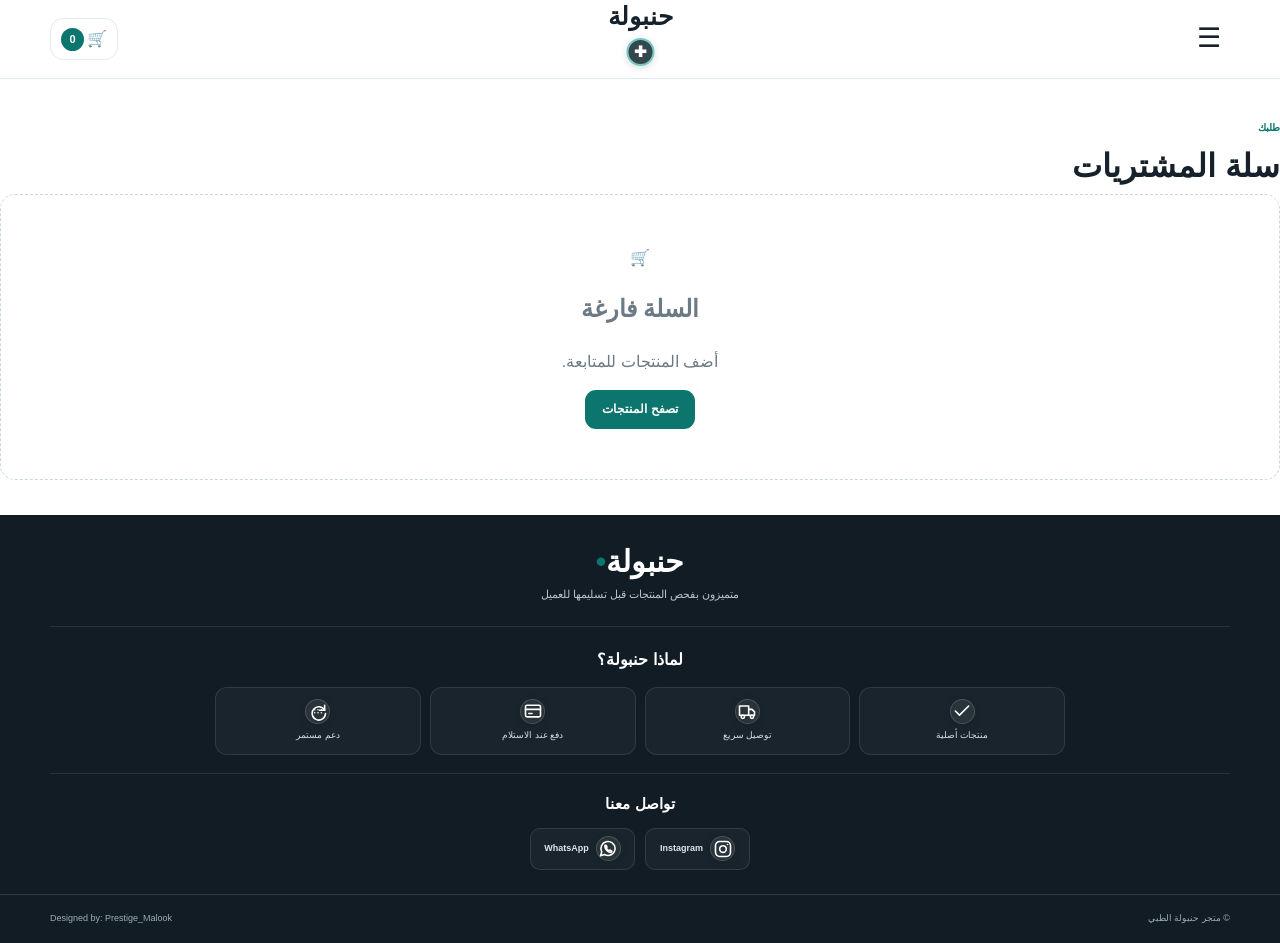
==== cart.html @ da12f836 "Add files via upload" ====
<!doctype html><html lang="ar" dir="rtl"><head><meta charset="utf-8"><meta name="viewport" content="width=device-width,initial-scale=1"><title>السلة | حنبولة</title><link rel="stylesheet" href="css/style.css"></head><body>
<header class="site-header">
  <div class="container header-row">
    <button class="menu-btn" id="mobileMenuBtn" aria-label="فتح القائمة" aria-expanded="false" type="button">☰</button>
    <a class="brand" href="index.html" aria-label="حنبولة">
      <strong>حنبولة</strong>
      <span class="header-logo" aria-hidden="true"><img src="images/logo.png" alt="" onerror="this.style.display='none'"><b>✚</b></span>
    </a>
    <a class="cart" href="cart.html" aria-label="السلة">🛒 <b id="cartCount">0</b></a>
  </div>
  <nav id="mainNav" aria-hidden="true">
    <div class="container nav-inner">
      <a href="index.html">الرئيسية</a>
      <a href="products.html">كل المنتجات</a>
      <a href="categories.html">كل الأقسام</a>
    </div>
  </nav>
</header>
<main class="container page"><div class="page-head"><span>طلبك</span><h1>سلة المشتريات</h1></div><div id="cartLayout"></div></main><footer class="site-footer">
  <div class="container footer-main">
    <div class="footer-brand">
      <strong>حنبولة<span>•</span></strong>
      <p>متميزون بفحص المنتجات قبل تسليمها للعميل</p>
    </div>

    <div class="footer-benefits">
      <h3>لماذا حنبولة؟</h3>
      <div class="footer-benefit-grid">
        <div class="footer-benefit"><span class="benefit-icon"><svg viewBox="0 0 24 24" aria-hidden="true"><path d="M20 6 9 17l-5-5"/></svg></span><span>منتجات أصلية</span></div>
        <div class="footer-benefit"><span class="benefit-icon"><svg viewBox="0 0 24 24" aria-hidden="true"><path d="M3 6h11v11H3zM14 10h4l3 3v4h-7z"/><circle cx="7" cy="19" r="2"/><circle cx="18" cy="19" r="2"/></svg></span><span>توصيل سريع</span></div>
        <div class="footer-benefit"><span class="benefit-icon"><svg viewBox="0 0 24 24" aria-hidden="true"><rect x="3" y="5" width="18" height="14" rx="2"/><path d="M3 10h18M7 15h4"/></svg></span><span>دفع عند الاستلام</span></div>
        <div class="footer-benefit"><span class="benefit-icon"><svg viewBox="0 0 24 24" aria-hidden="true"><path d="M20 11a8 8 0 1 0 1 4"/><path d="M20 5v6h-6"/><path d="M8 10.5h.01M12 10.5h.01M16 10.5h.01M8 14h.01M12 14h.01M16 14h.01"/></svg></span><span>دعم مستمر</span></div>
      </div>
    </div>
    <div class="footer-social">
      <h3>تواصل معنا</h3>
      <div class="social-links">
        <a href="#" aria-label="Instagram"><span><svg viewBox="0 0 24 24" aria-hidden="true"><rect x="3" y="3" width="18" height="18" rx="5"/><circle cx="12" cy="12" r="4"/><circle cx="17.4" cy="6.6" r="1" fill="currentColor" stroke="none"/></svg></span><b>Instagram</b></a>
        <a href="#" aria-label="WhatsApp"><span><svg viewBox="0 0 24 24" aria-hidden="true"><path d="M20.5 11.2a8.5 8.5 0 0 1-12.7 7.4L3 20l1.5-4.5A8.5 8.5 0 1 1 20.5 11.2Z"/><path d="M8.2 8.2c.2-.5.5-.6.8-.6h.5c.2 0 .4.1.5.4l.7 1.7c.1.3.1.5-.1.7l-.6.7c.7 1.3 1.7 2.3 3 3l.7-.6c.2-.2.4-.2.7-.1l1.7.7c.3.1.4.3.4.5v.5c0 .3-.1.6-.6.8-.5.2-1.1.2-1.7 0-2.4-.8-4.9-3.3-5.7-5.7-.2-.6-.2-1.2 0-1.7Z"/></svg></span><b>WhatsApp</b></a>
      </div>
    </div>
  </div>

  <div class="footer-bottom">
    <div class="container footer-bottom-inner">
      <span>Designed by: Prestige_Malook</span>
      <span>© متجر حنبولة الطبي</span>
    </div>
  </div>
</footer><script src="data/store-data.js"></script><script src="js/app.js"></script><script src="js/cart.js"></script></body></html>
---- css/style.css ----
:root{--green:#0b756e;--dark:#17212b;--muted:#6b7a84;--line:#e3ebea;--soft:#f2f9f8}
*{box-sizing:border-box}body{margin:0;font-family:Arial,Tahoma,sans-serif;color:var(--dark);line-height:1.6}a{text-decoration:none;color:inherit}button,input,select,textarea{font:inherit}button{cursor:pointer}.container{width:min(1180px,calc(100% - 30px));margin:auto}
.site-header{background:#fff;position:sticky;top:0;z-index:50;box-shadow:0 1px 0 var(--line)}.header-row{height:68px;display:flex;align-items:center;justify-content:space-between}.menu-btn{border:0;background:none;font-size:27px}.brand{position:relative;font-size:25px;font-weight:900;padding-bottom:12px}.brand i{font-style:normal;color:var(--green)}.brand small{position:absolute;right:0;bottom:0;font-size:7px;color:#78868e;white-space:nowrap}.cart{border:1px solid var(--line);border-radius:13px;padding:7px 10px;display:flex;gap:3px;align-items:center}.cart b{background:var(--green);color:white;border-radius:50%;min-width:23px;height:23px;line-height:23px;text-align:center;font-size:11px}
.search-wrap{padding-bottom:9px}.search{height:45px;border:1px solid var(--line);border-radius:13px;display:flex;overflow:hidden;background:#fafcfc}.search input{flex:1;min-width:0;border:0;outline:0;background:none;padding:0 13px}.search button{width:48px;border:0;background:none;color:var(--green);font-size:25px}nav{display:none;border-top:1px solid #f1f3f3}nav.open{display:block}.nav-inner{display:flex;gap:25px;overflow:auto;white-space:nowrap}.nav a{font-size:12px;padding:9px 0;color:#69777f;border-bottom:2px solid transparent}.nav a.active{color:var(--green);border-color:var(--green)}
.hero{background:linear-gradient(120deg,#edf8f7,#f9fbfb);overflow:hidden}.hero-inner{min-height:315px;display:flex;align-items:center;justify-content:space-between}.hero-copy{max-width:63%;padding:25px 0}.hero-copy>span{font-size:10px;color:var(--green);font-weight:800}.hero h1{font-size:clamp(35px,9vw,65px);line-height:1.08;margin:6px 0 12px;letter-spacing:-1.5px}.hero h1 em{font-style:normal;color:var(--green)}.hero p{font-size:12px;color:var(--muted);margin:0 0 14px}.btn{display:inline-flex;align-items:center;justify-content:center;gap:10px;background:var(--green);color:#fff;border:0;border-radius:11px;padding:10px 17px;font-weight:800;font-size:12px}.btn.secondary{background:#fff;color:var(--green);border:1px solid #cfe0de}.hero-visual{position:relative;display:grid;place-items:center;min-width:35%}.hero-circle{width:min(150px,30vw);aspect-ratio:1;border-radius:50%;background:#fff;display:grid;place-items:center;font-size:62px;box-shadow:0 15px 40px #0b756e14}.hero-visual label{position:absolute;bottom:3%;left:-4px;background:#fff;padding:5px 8px;border-radius:8px;font-size:7px;font-weight:800;box-shadow:0 6px 18px #0001}.dots{display:flex;justify-content:center;gap:6px;padding-bottom:10px}.dots i{width:7px;height:7px;border-radius:50%;background:#c9d2d2}.dots .on{background:var(--green)}
.section{padding:32px 0}.featured{background:#f7faf9}.section-head{display:flex;align-items:end;justify-content:space-between;margin-bottom:15px}.section-head h2{font-size:21px;margin:0}.section-head h2 span{color:var(--green)}.section-head a{font-size:10px;color:var(--green);font-weight:800}
.category-grid{display:grid;grid-template-columns:repeat(2,minmax(0,1fr));gap:9px}.category-card{min-height:118px;border:1px solid #d9ece9;border-radius:15px;background:#f0faf8;padding:12px;display:flex;flex-direction:column;justify-content:center;position:relative;overflow:hidden}.category-card:nth-child(2n){background:#f1f7fc;border-color:#dceaf4}.cat-icon{font-size:29px}.category-card h3{font-size:13px;margin:3px 0}.category-card span{font-size:8px;color:var(--green);font-weight:800}
.product-grid{display:grid;grid-template-columns:repeat(2,minmax(0,1fr));gap:9px}.product-card{background:#fff;border:1px solid var(--line);border-radius:14px;overflow:hidden}.product-image{height:155px;background:#f1f6f6;display:block;position:relative}.product-image img{width:100%;height:100%;object-fit:cover}.product-image span{position:absolute;top:7px;right:7px;background:#fff;padding:3px 6px;border-radius:6px;font-size:7px;color:var(--green)}.placeholder{display:grid!important;place-items:center}.placeholder:after{content:"🩺";font-size:50px}.product-info{padding:9px}.product-info small{font-size:8px;color:#8b979d}.product-info h3{font-size:12px;line-height:1.35;margin:2px 0 8px}.product-bottom{display:flex;flex-direction:column;gap:6px}.product-bottom strong{font-size:12px;color:var(--green)}.product-bottom button{width:100%;border:1px solid #cfe3e0;background:#eff8f7;color:var(--green);border-radius:8px;padding:6px;font-size:9px;font-weight:800}
.steps{padding:28px 0}.steps-grid{display:grid;grid-template-columns:1fr;gap:14px}.steps-grid>div{border-top:2px solid var(--green);padding-top:8px}.steps-grid b{font-size:9px;color:var(--green)}.steps-grid h3{font-size:13px;margin:2px 0}.steps-grid p{font-size:10px;color:var(--muted);margin:0}footer{background:#121b24;color:#cad5da}.footer-grid{display:grid;grid-template-columns:1fr;gap:15px;padding:25px 0}.footer-grid strong{font-size:23px;color:#fff}.footer-grid strong span{color:var(--green)}.footer-grid h4{color:#fff;margin:0}.footer-grid a,.footer-grid p{font-size:10px;margin:3px 0}.copyright{text-align:center;border-top:1px solid #ffffff12;padding:10px;font-size:9px}
.page{padding:35px 0;min-height:65vh}.page-head span,.eyebrow{font-size:10px;color:var(--green);font-weight:900}.page-head h1{font-size:32px;margin:2px 0}.page-head p{color:var(--muted);font-size:12px}.filters{display:flex;gap:8px;margin-bottom:18px}.filters input,.filters select{border:1px solid var(--line);border-radius:9px;padding:9px;outline:0}.filters input{flex:1}.filters select{min-width:210px}.empty{text-align:center;border:1px dashed #cbd8d7;border-radius:15px;padding:50px 15px;color:var(--muted)}.hidden{display:none}
.product-detail{display:grid;grid-template-columns:1fr 1fr;gap:35px}.detail-image{height:500px;border-radius:18px;background:#f2f7f7;overflow:hidden}.detail-image img{width:100%;height:100%;object-fit:cover}.detail-content h1{font-size:38px;line-height:1.15}.detail-price{font-size:25px;color:var(--green);font-weight:900}.detail-content>p{color:var(--muted)}.qty-row{display:flex;align-items:center;margin:18px 0}.qty-row button{width:40px;height:40px;border:1px solid var(--line);background:#f8fafb}.qty-row input{width:55px;height:40px;border:1px solid var(--line);text-align:center}.full{width:100%;margin-bottom:8px}
.cart-layout{display:grid;grid-template-columns:1.4fr .7fr;gap:20px}.cart-items{border:1px solid var(--line);border-radius:15px;overflow:hidden}.cart-row{display:grid;grid-template-columns:65px 1fr auto auto auto;gap:10px;align-items:center;padding:12px;border-bottom:1px solid var(--line)}.cart-row img{width:65px;height:65px;object-fit:cover;border-radius:9px;background:#f2f7f7}.cart-row h3{font-size:12px;margin:0}.cart-row small{font-size:10px;color:var(--muted)}.compact{margin:0}.compact button{width:28px;height:28px}.remove{border:0;background:none;color:#b42323;font-size:10px}.order-box{border:1px solid var(--line);border-radius:15px;padding:16px;position:sticky;top:115px}.summary{display:flex;justify-content:space-between}.order-box label{display:block;font-size:9px;font-weight:800;margin:8px 0}.order-box input,.order-box textarea{width:100%;display:block;margin-top:4px;border:1px solid var(--line);border-radius:8px;padding:8px;outline:0}.order-box textarea{min-height:65px}.wa{width:100%;border:0;background:#168a48;color:#fff;border-radius:9px;padding:10px;font-weight:900;font-size:11px}.toast{position:fixed;bottom:18px;right:18px;background:#17212b;color:#fff;padding:9px 13px;border-radius:9px;opacity:0;transition:.2s;z-index:100}.toast.show{opacity:1}
@media(min-width:901px){.header-row{height:78px}.search-wrap{position:absolute;left:50%;top:17px;transform:translateX(-50%);width:45vw;max-width:560px;padding:0}.nav{display:block}.hero-inner{min-height:430px}.hero-copy{max-width:55%}.category-grid{grid-template-columns:repeat(3,1fr)}.product-grid{grid-template-columns:repeat(4,1fr)}.product-bottom{flex-direction:row;align-items:center;justify-content:space-between}.product-bottom button{width:auto}.steps-grid{grid-template-columns:repeat(3,1fr)}.footer-grid{grid-template-columns:2fr 1fr 1fr}}
@media(max-width:600px){.hero-inner{min-height:300px}.hero-copy{max-width:64%}.hero h1{font-size:37px}.hero p{font-size:11px;line-height:1.75}.hero-circle{width:120px;font-size:52px}.section{padding:30px 0}.category-grid{grid-template-columns:repeat(2,minmax(0,1fr))}.product-grid{grid-template-columns:repeat(2,minmax(0,1fr))}.product-image{height:150px}.product-detail{grid-template-columns:1fr;gap:18px}.detail-image{height:315px}.detail-content h1{font-size:29px}.cart-layout{grid-template-columns:1fr}.order-box{position:static}.cart-row{grid-template-columns:56px 1fr auto;gap:7px}.cart-row img{width:56px;height:56px}.cart-row>strong{grid-column:2}.filters{flex-direction:column}.filters select{min-width:0}.footer-grid{grid-template-columns:1fr}}
@media(max-width:360px){.hero h1{font-size:33px}.hero-circle{width:105px}.product-image{height:140px}}

/* ===== v4 requested refinements ===== */
.header-row{direction:rtl}
.menu-btn{order:1;width:42px;height:42px;color:#17212b;display:grid;place-items:center}
.brand{order:2;position:absolute;left:50%;transform:translateX(-50%);top:7px;width:max-content;max-width:58%;text-align:center;padding:0}
.cart{order:3}
.brand strong{display:block;font-size:22px;line-height:1.05}
.brand i{display:inline;color:var(--green)}
.brand small{display:block;position:static;font-size:7px;line-height:1.2;margin-top:3px;color:#718087}
.brand-logo{display:flex;align-items:center;justify-content:center;gap:4px;font-size:9px;line-height:1;color:var(--green);margin-top:5px;font-weight:900}
.brand-logo b{width:17px;height:17px;display:grid;place-items:center;border-radius:50%;background:var(--green);color:#fff;font-size:10px}
.search-wrap{display:none!important}

.hero-inner{min-height:300px}
.hero-copy{max-width:57%}
.hero-copy .btn{display:none!important} /* إزالة زر/كلمة تصفح المنتجات من وسط البانر */
.hero-visual{min-width:39%;height:225px}
.hero-slider{width:min(235px,32vw);height:225px;border-radius:18px;overflow:hidden;background:#fff;box-shadow:0 14px 38px rgba(17,55,55,.08);position:relative}
.hero-slider .slide{position:absolute;inset:0;opacity:0;transition:opacity .7s ease}
.hero-slider .slide.active{opacity:1}
.hero-slider img{width:100%;height:100%;object-fit:cover;display:block}
.slider-arrows{position:absolute;inset:0;display:flex;align-items:center;justify-content:space-between;padding:0 5px;pointer-events:none}
.slider-arrows button{pointer-events:auto;width:28px;height:28px;border:0;border-radius:50%;background:#ffffffd9;color:var(--green);font-size:22px;line-height:20px}
.hero-dots{display:none}

.category-card .cat-icon{font-size:29px}

.usd-price{display:block;color:var(--green);font-weight:900}
.yer-price{display:block;font-size:8px;color:#7c898f;font-weight:600;margin-top:1px}
.rate-note{font-size:9px;color:#7b898e;background:#f4f8f8;border-radius:7px;padding:6px 8px;margin:8px 0 12px;text-align:center}
.summary strong{font-size:15px;text-align:right}

@media(max-width:600px){
  .header-row{height:72px}
  .brand{top:6px;max-width:55%}
  .brand strong{font-size:20px}
  .brand small{font-size:6px}
  .brand-logo{font-size:8px;margin-top:4px}
  .brand-logo b{width:15px;height:15px;font-size:9px}
  .hero-inner{min-height:265px}
  .hero-copy{max-width:60%;padding:18px 0}
  .hero-copy .btn{display:none!important}
  .hero h1{font-size:34px;margin-bottom:8px}
  .hero p{font-size:10px;line-height:1.65}
  .hero-visual{min-width:40%;height:190px}
  .hero-slider{width:125px;height:190px;border-radius:14px}
  .slider-arrows button{width:24px;height:24px;font-size:18px}
  .category-grid{grid-template-columns:repeat(2,minmax(0,1fr))}
  .product-grid{grid-template-columns:repeat(2,minmax(0,1fr))}
}
@media(min-width:601px) and (max-width:900px){
  .hero-inner{min-height:300px}
  .hero-slider{width:200px;height:215px}
}

/* ===== v5: compact mobile header + horizontal advertising banner + horizontal order steps ===== */
nav.open{display:block!important}
.menu-btn{position:relative;border:0;background:transparent;padding:7px;display:flex;flex-direction:column;justify-content:center;gap:5px;z-index:3}
.menu-btn span{display:block;width:29px;height:3px;border-radius:3px;background:var(--dark);transition:.2s}
.menu-btn[aria-expanded="true"] span:nth-child(1){transform:translateY(8px) rotate(45deg)}
.menu-btn[aria-expanded="true"] span:nth-child(2){opacity:0}
.menu-btn[aria-expanded="true"] span:nth-child(3){transform:translateY(-8px) rotate(-45deg)}

.brand{top:4px}
.brand strong{font-size:25px}
.brand small{font-size:8px;margin-top:2px}
.brand-logo{font-size:12px;margin-top:6px;gap:5px}
.brand-logo b{width:23px;height:23px;font-size:13px}
.header-row{min-height:78px}
nav{background:#fff}
.nav-inner{padding-bottom:5px}

.hero{background:#f4faf9;padding-top:10px}
.hero-banner-wrap{width:min(1180px,calc(100% - 30px));margin:auto}
.hero-slider{position:relative;width:100%;height:clamp(120px,20vw,230px);border-radius:16px;overflow:hidden;background:#e8f2f1;box-shadow:0 8px 25px rgba(17,55,55,.07)}
.hero-slider .slide{position:absolute;inset:0;opacity:0;visibility:hidden;transition:opacity .7s ease,visibility .7s ease}
.hero-slider .slide.active{opacity:1;visibility:visible}
.hero-slider img{width:100%;height:100%;display:block;object-fit:cover}
.hero-slider .slide img[src=""]{display:none}
.dots{padding:8px 0 5px;display:flex;justify-content:center;gap:7px}
.dots button{width:7px;height:7px;padding:0;border:0;border-radius:50%;background:#c8d5d4}
.dots button.on{width:9px;height:9px;background:var(--green)}
.slider-arrows{display:none!important}

.steps{padding:22px 0 28px;background:#fff}
.steps-grid{display:grid;grid-template-columns:repeat(3,minmax(0,1fr));gap:9px}
.step-card{border:1px solid var(--line);border-radius:15px;background:#fff;padding:12px 8px;text-align:center;min-width:0;box-shadow:0 5px 18px rgba(20,50,50,.035)}
.step-icon{width:36px;height:36px;border-radius:50%;margin:0 auto 6px;background:#eef8f6;color:var(--green);display:grid;place-items:center}
.step-icon svg{width:20px;height:20px;fill:none;stroke:currentColor;stroke-width:1.7;stroke-linecap:round;stroke-linejoin:round}
.step-card b{display:block;font-size:8px;color:var(--green);margin-bottom:1px}
.step-card h3{font-size:11px;margin:0;line-height:1.35}
.step-card p{font-size:7px;color:var(--muted);margin:3px 0 0;line-height:1.4}

@media(max-width:600px){
  .header-row{height:86px;min-height:86px}
  .brand{top:5px}
  .brand strong{font-size:24px}
  .brand small{font-size:7px}
  .brand-logo{font-size:11px;margin-top:6px}
  .brand-logo b{width:22px;height:22px;font-size:12px}
  .cart{padding:6px 9px}
  .menu-btn{width:42px;height:42px}
  nav.open{box-shadow:0 8px 16px rgba(0,0,0,.06)}
  .nav-inner{gap:18px;padding:0 15px 8px}
  .nav a{font-size:11px}
  .hero{padding-top:8px}
  .hero-banner-wrap{width:calc(100% - 20px)}
  .hero-slider{height:150px;border-radius:13px}
  .steps{padding:18px 0 25px}
  .steps-grid{gap:6px}
  .step-card{padding:10px 4px;min-height:112px}
  .step-icon{width:32px;height:32px}
  .step-icon svg{width:18px;height:18px}
  .step-card h3{font-size:10px}
  .step-card p{font-size:6.5px}
}
@media(max-width:360px){
  .brand strong{font-size:22px}
  .brand-logo{font-size:10px}
  .brand-logo b{width:20px;height:20px}
  .hero-slider{height:132px}
  .step-card h3{font-size:9px}
}

/* ===== Footer refinement: Why Hanbola integrated into footer ===== */
.site-footer{
  background:#111c25;
  color:#d7e1e3;
  margin-top:0;
}
.site-footer .footer-main{
  padding:30px 0 24px;
  text-align:center;
}
.footer-brand strong{
  display:block;
  color:#fff;
  font-size:30px;
  line-height:1.1;
  font-weight:900;
}
.footer-brand strong span{color:var(--green)}
.footer-brand p{
  margin:8px 0 22px;
  font-size:11px;
  color:#b9c7ca;
}
.footer-benefits{
  border-top:1px solid rgba(255,255,255,.10);
  padding-top:20px;
}
.footer-benefits h3{
  color:#fff;
  margin:0 0 14px;
  font-size:16px;
}
.footer-benefit-grid{
  display:grid;
  grid-template-columns:repeat(4,1fr);
  gap:9px;
  max-width:850px;
  margin:auto;
}
.footer-benefit{
  min-height:68px;
  border:1px solid rgba(255,255,255,.10);
  background:rgba(255,255,255,.035);
  border-radius:12px;
  display:flex;
  align-items:center;
  justify-content:center;
  flex-direction:column;
  gap:4px;
  font-size:9px;
}
.benefit-icon{
  width:25px;
  height:25px;
  border-radius:50%;
  display:grid;
  place-items:center;
  background:rgba(11,117,110,.20);
  color:#5fc9c0;
  font-size:13px;
  font-weight:900;
}
.footer-bottom{
  border-top:1px solid rgba(255,255,255,.12);
}
.footer-bottom-inner{
  min-height:48px;
  display:flex;
  align-items:center;
  justify-content:space-between;
  gap:15px;
  font-size:9px;
  color:#9eafb3;
  direction:ltr;
}
.footer-bottom-inner span:last-child{direction:rtl}

@media(max-width:600px){
  .site-footer .footer-main{padding:27px 0 20px}
  .footer-brand strong{font-size:27px}
  .footer-brand p{font-size:10px;margin:7px 0 18px}
  .footer-benefits{padding-top:17px}
  .footer-benefits h3{font-size:15px;margin-bottom:11px}
  .footer-benefit-grid{
    grid-template-columns:repeat(2,1fr);
    gap:8px;
  }
  .footer-benefit{min-height:62px;font-size:8px}
  .footer-bottom-inner{
    min-height:58px;
    flex-direction:column;
    justify-content:center;
    gap:4px;
    font-size:8px;
  }
}

/* ===== v5.2 final refinements ===== */

/* Header branding */
.brand{padding:0!important}
.brand small,.brand-logo{display:none!important}

/* Standalone logo between the store name and the banner */
.brand-mark-wrap{
  height:78px;
  display:flex;
  align-items:center;
  justify-content:center;
  background:#fff;
}
.brand-mark{
  width:58px;
  height:58px;
  border-radius:50%;
  background:#34474d;
  border:4px solid #e8eeee;
  box-shadow:0 5px 16px rgba(20,40,45,.12);
  display:grid;
  place-items:center;
}
.brand-mark span{
  width:38px;
  height:38px;
  border-radius:50%;
  display:grid;
  place-items:center;
  border:2px solid #76c9c2;
  color:#fff;
  font-size:21px;
  font-weight:900;
}

/* Professional vertical menu that does not push page content sideways */
.site-header{overflow:visible}
#mainNav{
  position:relative;
}
#mainNav.open{
  display:block;
}
#mainNav .nav-inner{
  position:relative;
}
@media(max-width:900px){
  #mainNav.open .nav-inner{
    position:absolute;
    top:0;
    right:15px;
    width:min(190px,calc(100vw - 30px));
    background:#fff;
    border:1px solid var(--line);
    border-radius:13px;
    box-shadow:0 14px 35px rgba(15,35,40,.14);
    padding:7px;
    display:flex;
    flex-direction:column;
    gap:2px;
    z-index:80;
  }
  #mainNav.open .nav-inner a{
    display:block;
    padding:9px 11px;
    border:0;
    border-radius:8px;
    font-size:11px;
  }
  #mainNav.open .nav-inner a:hover,
  #mainNav.open .nav-inner a.active{
    background:#eef8f7;
    color:var(--green);
  }
}

/* Cart pages fill the viewport and keep footer at the bottom */
body:has(.cart-layout), body:has(#cartLayout){
  min-height:100vh;
  display:flex;
  flex-direction:column;
}
body:has(.cart-layout) .site-header,
body:has(#cartLayout) .site-header{flex:none}
body:has(.cart-layout) .page,
body:has(#cartLayout) .page{
  flex:1;
  width:100%;
  min-height:0;
}
body:has(.cart-layout) .site-footer,
body:has(#cartLayout) .site-footer{
  margin-top:auto;
}

/* Cart uses YER only */
.cart-yar-price{
  display:block;
  color:var(--green);
  font-size:12px;
  font-weight:900;
  white-space:nowrap;
}

/* Better mobile logo spacing */
@media(max-width:600px){
  .brand-mark-wrap{height:72px}
  .brand-mark{width:55px;height:55px}
  .brand-mark span{width:36px;height:36px;font-size:20px}
}

/* ===== v5.3: compact header logo + universal menu ===== */
.brand{padding:0!important;top:4px!important}
.brand strong{display:block;line-height:1}
.brand i{display:block;line-height:7px;font-size:12px;margin-top:1px}
.header-logo{
  display:grid;
  place-items:center;
  width:28px;
  height:28px;
  margin:2px auto 0;
  border-radius:50%;
  background:#34474d;
  border:2px solid #76c9c2;
  color:#fff;
  font-size:15px;
  font-weight:900;
  box-shadow:0 2px 7px rgba(20,40,45,.16);
}
#mainNav{position:relative;z-index:100}
#mainNav.open{display:block!important}
@media(max-width:900px){
  #mainNav.open .nav-inner{
    position:absolute;
    top:5px;
    right:15px;
    width:min(200px,calc(100vw - 30px));
    background:#fff;
    border:1px solid var(--line);
    border-radius:13px;
    box-shadow:0 14px 35px rgba(15,35,40,.16);
    padding:7px;
    display:flex;
    flex-direction:column;
    gap:2px;
    z-index:120;
  }
  #mainNav.open .nav-inner a{
    display:block;
    padding:10px 12px;
    border:0;
    border-radius:8px;
    font-size:11px;
  }
  #mainNav.open .nav-inner a.active,
  #mainNav.open .nav-inner a:hover{background:#eef8f7;color:var(--green)}
}
@media(max-width:600px){
  .header-row{height:72px}
  .brand{top:4px!important}
  .brand strong{font-size:20px}
  .header-logo{width:28px;height:28px;font-size:15px}
}

/* ===== v5.4 requested updates ===== */

/* Remove the green dot between store name and logo */
.brand i{display:none!important}

/* Category cards: image slots supplied externally in /images */
.category-card{justify-content:flex-end;padding:10px}
.cat-image{
  width:100%;
  height:86px;
  border-radius:10px;
  overflow:hidden;
  background:#e8f3f2;
  display:grid;
  place-items:center;
  margin-bottom:6px;
}
.cat-image img{
  width:100%;
  height:100%;
  object-fit:cover;
  display:block;
}
.cat-image.image-missing::after{
  content:"صورة القسم";
  color:#809094;
  font-size:9px;
}
.category-card h3{margin:2px 0}
.category-card span{margin-top:1px}

/* Social section in footer */
.footer-social{
  border-top:1px solid rgba(255,255,255,.10);
  padding-top:18px;
  margin-top:18px;
}
.footer-social h3{
  color:#fff;
  margin:0 0 12px;
  font-size:15px;
}
.social-links{
  display:flex;
  justify-content:center;
  align-items:center;
  gap:10px;
}
.social-links a{
  min-width:105px;
  height:42px;
  border:1px solid rgba(255,255,255,.11);
  background:rgba(255,255,255,.035);
  border-radius:10px;
  display:flex;
  align-items:center;
  justify-content:center;
  gap:7px;
  color:#dce7e8;
  font-size:9px;
}
.social-links a span{
  width:25px;height:25px;border-radius:50%;
  display:grid;place-items:center;
  background:rgba(11,117,110,.22);
  color:#71cec7;
  font-size:17px;
}
@media(max-width:600px){
  .cat-image{height:78px}
  .social-links{gap:8px}
  .social-links a{min-width:110px}
}

/* v5.4 final: hide any legacy brand dot */
.brand i{display:none!important}

/* v5.5: logo vertically centered between store name and banner */
.header-logo{
  transform:translateY(4px);
}

/* ===== v5.6 final requested refinements ===== */
.header-logo{
  transform:translateY(7px);
  overflow:hidden;
  position:relative;
}
.header-logo img{
  width:100%;
  height:100%;
  object-fit:contain;
  display:block;
  position:absolute;
  inset:0;
}
.header-logo b{
  position:relative;
  z-index:1;
  color:#fff;
}
.header-logo:has(img[style*="display: none"]) b{display:grid;place-items:center;width:100%;height:100%}

/* White, clean footer icons */
.footer-benefit .benefit-icon,
.social-links a span{
  color:#fff!important;
}
.footer-benefit .benefit-icon{
  background:rgba(255,255,255,.10)!important;
}
.social-links a span{
  background:rgba(255,255,255,.10)!important;
}

/* ===== v5.7: footer icons only ===== */
.site-footer .benefit-icon svg,
.site-footer .social-links a span svg{
  width:16px;
  height:16px;
  display:block;
  fill:none;
  stroke:#fff;
  stroke-width:1.9;
  stroke-linecap:round;
  stroke-linejoin:round;
}
.site-footer .benefit-icon{
  color:#fff!important;
  background:rgba(255,255,255,.08)!important;
  border:1px solid rgba(255,255,255,.12);
}
.site-footer .social-links a span{
  color:#fff!important;
  background:rgba(255,255,255,.08)!important;
  border:1px solid rgba(255,255,255,.12);
}
.site-footer .benefit-icon,
.site-footer .social-links a span{
  box-shadow:0 2px 8px rgba(0,0,0,.10);
}

/* ===== v5.8: footer icon refinement only ===== */
.site-footer .benefit-icon,
.site-footer .social-links a span{
  color:#fff!important;
  background:rgba(255,255,255,.07)!important;
  border:1px solid rgba(255,255,255,.16);
  display:inline-flex;
  align-items:center;
  justify-content:center;
}
.site-footer .benefit-icon svg,
.site-footer .social-links a span svg{
  width:20px;
  height:20px;
  display:block;
  fill:none;
  stroke:#fff;
  stroke-width:1.9;
  stroke-linecap:round;
  stroke-linejoin:round;
}
.site-footer .social-links a span svg rect,
.site-footer .social-links a span svg circle{
  stroke:#fff;
}
.site-footer .social-links a span svg circle[fill="currentColor"]{
  fill:#fff;
  stroke:none;
}
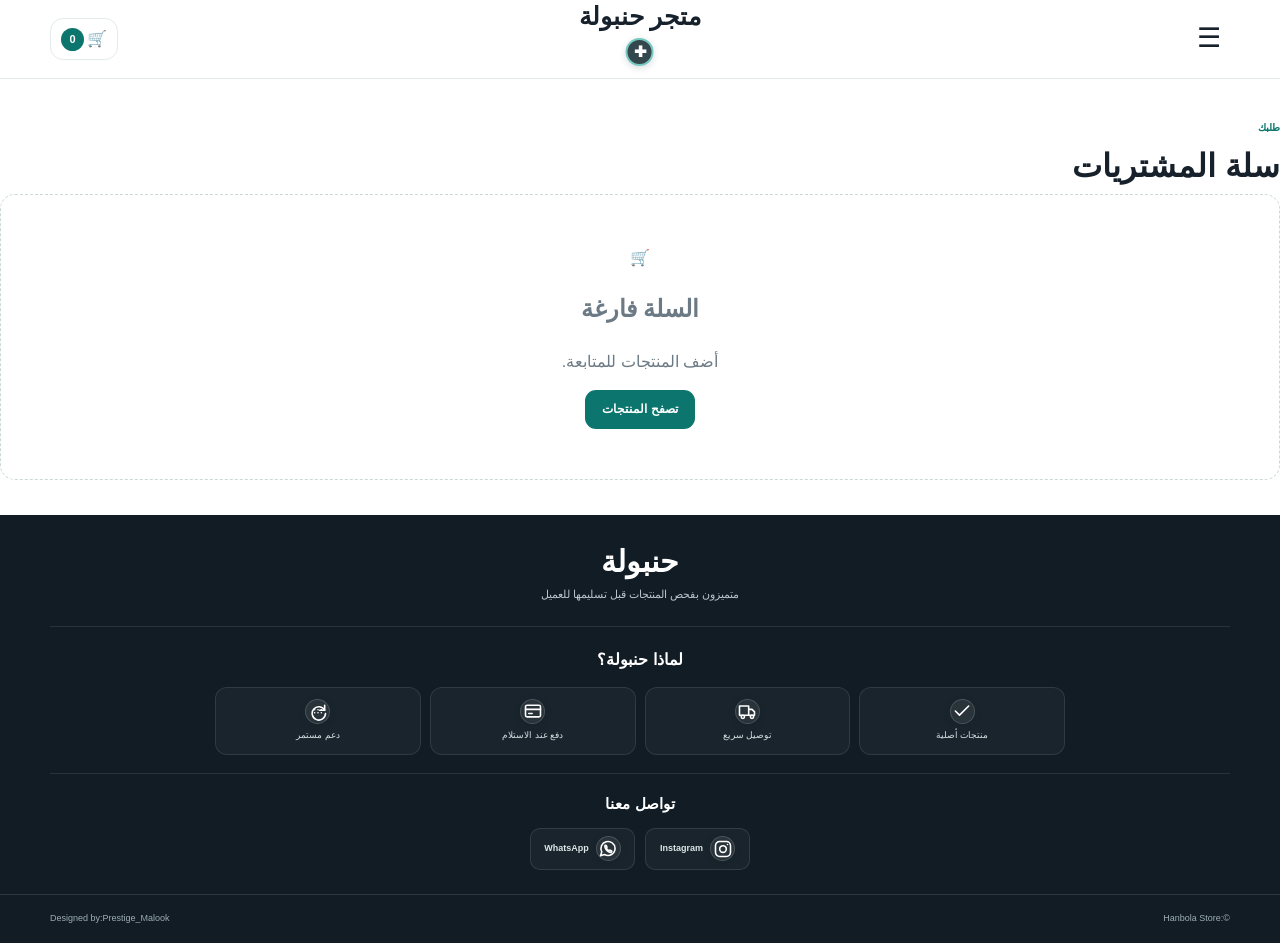
==== commit 775a4e7e: "Update cart.html" ====
--- a/cart.html
+++ b/cart.html
@@ -3,7 +3,7 @@
   <div class="container header-row">
     <button class="menu-btn" id="mobileMenuBtn" aria-label="فتح القائمة" aria-expanded="false" type="button">☰</button>
     <a class="brand" href="index.html" aria-label="حنبولة">
-      <strong>حنبولة</strong>
+      <strong>متجر حنبولة</strong>
       <span class="header-logo" aria-hidden="true"><img src="images/logo.png" alt="" onerror="this.style.display='none'"><b>✚</b></span>
     </a>
     <a class="cart" href="cart.html" aria-label="السلة">🛒 <b id="cartCount">0</b></a>
@@ -19,7 +19,7 @@
 <main class="container page"><div class="page-head"><span>طلبك</span><h1>سلة المشتريات</h1></div><div id="cartLayout"></div></main><footer class="site-footer">
   <div class="container footer-main">
     <div class="footer-brand">
-      <strong>حنبولة<span>•</span></strong>
+      <strong>حنبولة<span></span></strong>
       <p>متميزون بفحص المنتجات قبل تسليمها للعميل</p>
     </div>
 
@@ -41,10 +41,10 @@
     </div>
   </div>
 
-  <div class="footer-bottom">
+   <div class="footer-bottom">
     <div class="container footer-bottom-inner">
-      <span>Designed by: Prestige_Malook</span>
-      <span>© متجر حنبولة الطبي</span>
+      <span>Designed by:Prestige_Malook</span>
+      <span>©:Hanbola Store</span>
     </div>
   </div>
-</footer><script src="data/store-data.js"></script><script src="js/app.js"></script><script src="js/cart.js"></script></body></html>+</footer><script src="data/store-data.js"></script><script src="js/app.js"></script><script src="js/cart.js"></script></body></html>
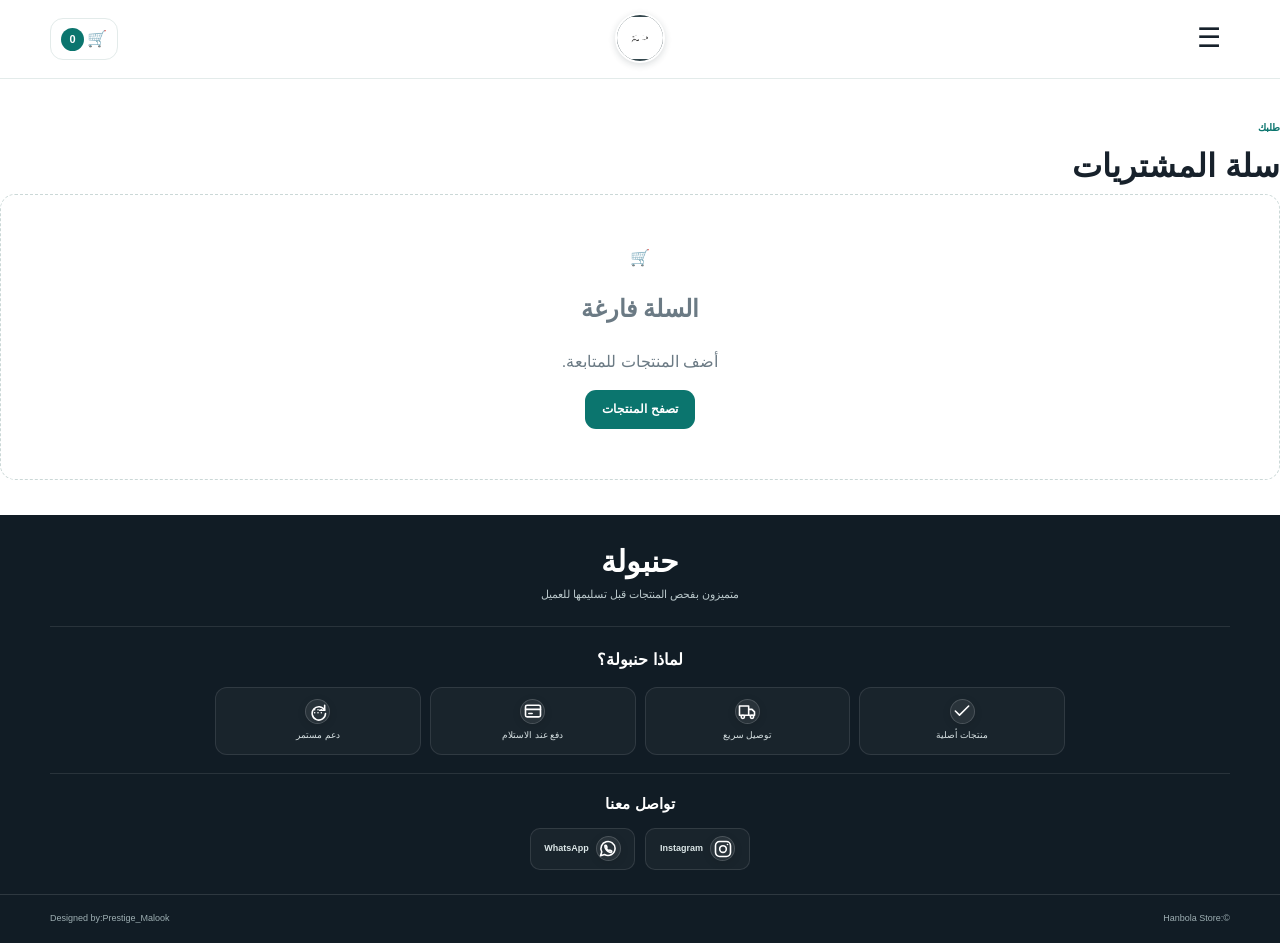
==== commit 5c427b43: "Update cart.html" ====
--- a/cart.html
+++ b/cart.html
@@ -3,7 +3,7 @@
   <div class="container header-row">
     <button class="menu-btn" id="mobileMenuBtn" aria-label="فتح القائمة" aria-expanded="false" type="button">☰</button>
     <a class="brand" href="index.html" aria-label="حنبولة">
-      <strong>متجر حنبولة</strong>
+      <strong></strong>
       <span class="header-logo" aria-hidden="true"><img src="images/logo.png" alt="" onerror="this.style.display='none'"><b>✚</b></span>
     </a>
     <a class="cart" href="cart.html" aria-label="السلة">🛒 <b id="cartCount">0</b></a>
--- a/css/style.css
+++ b/css/style.css
@@ -23,14 +23,14 @@
 .brand i{display:inline;color:var(--green)}
 .brand small{display:block;position:static;font-size:7px;line-height:1.2;margin-top:3px;color:#718087}
 .brand-logo{display:flex;align-items:center;justify-content:center;gap:4px;font-size:9px;line-height:1;color:var(--green);margin-top:5px;font-weight:900}
-.brand-logo b{width:17px;height:17px;display:grid;place-items:center;border-radius:50%;background:var(--green);color:#fff;font-size:10px}
+.brand-logo b{width:30px;height:30px;display:grid;place-items:center;border-radius:50%;background:var(--green);color:#fff;font-size:10px}
 .search-wrap{display:none!important}
 
 .hero-inner{min-height:300px}
 .hero-copy{max-width:57%}
 .hero-copy .btn{display:none!important} /* إزالة زر/كلمة تصفح المنتجات من وسط البانر */
 .hero-visual{min-width:39%;height:225px}
-.hero-slider{width:min(235px,32vw);height:225px;border-radius:18px;overflow:hidden;background:#fff;box-shadow:0 14px 38px rgba(17,55,55,.08);position:relative}
+.hero-slider{width:100%;height:100%;border-radius:18px;overflow:hidden;background:#fff;box-shadow:0 14px 38px rgba(17,55,55,.08);position:relative}
 .hero-slider .slide{position:absolute;inset:0;opacity:0;transition:opacity .7s ease}
 .hero-slider .slide.active{opacity:1}
 .hero-slider img{width:100%;height:100%;object-fit:cover;display:block}
@@ -51,21 +51,21 @@
   .brand strong{font-size:20px}
   .brand small{font-size:6px}
   .brand-logo{font-size:8px;margin-top:4px}
-  .brand-logo b{width:15px;height:15px;font-size:9px}
+  .brand-logo b{width:35px;height:35px;font-size:12px}
   .hero-inner{min-height:265px}
   .hero-copy{max-width:60%;padding:18px 0}
   .hero-copy .btn{display:none!important}
   .hero h1{font-size:34px;margin-bottom:8px}
   .hero p{font-size:10px;line-height:1.65}
   .hero-visual{min-width:40%;height:190px}
-  .hero-slider{width:125px;height:190px;border-radius:14px}
+  .hero-slider{width:100%;height:100%;border-radius:14px}
   .slider-arrows button{width:24px;height:24px;font-size:18px}
   .category-grid{grid-template-columns:repeat(2,minmax(0,1fr))}
   .product-grid{grid-template-columns:repeat(2,minmax(0,1fr))}
 }
 @media(min-width:601px) and (max-width:900px){
   .hero-inner{min-height:300px}
-  .hero-slider{width:200px;height:215px}
+  .hero-slider{width:100%;height:100%}
 }
 
 /* ===== v5: compact mobile header + horizontal advertising banner + horizontal order steps ===== */
@@ -80,7 +80,7 @@
 .brand strong{font-size:25px}
 .brand small{font-size:8px;margin-top:2px}
 .brand-logo{font-size:12px;margin-top:6px;gap:5px}
-.brand-logo b{width:23px;height:23px;font-size:13px}
+.brand-logo b{width:30px;height:30px;font-size:13px}
 .header-row{min-height:78px}
 nav{background:#fff}
 .nav-inner{padding-bottom:5px}
@@ -112,7 +112,7 @@
   .brand strong{font-size:24px}
   .brand small{font-size:7px}
   .brand-logo{font-size:11px;margin-top:6px}
-  .brand-logo b{width:22px;height:22px;font-size:12px}
+  .brand-logo b{width:30px;height:30px;font-size:12px}
   .cart{padding:6px 9px}
   .menu-btn{width:42px;height:42px}
   nav.open{box-shadow:0 8px 16px rgba(0,0,0,.06)}
@@ -120,7 +120,7 @@
   .nav a{font-size:11px}
   .hero{padding-top:8px}
   .hero-banner-wrap{width:calc(100% - 20px)}
-  .hero-slider{height:150px;border-radius:13px}
+  .hero-slider{height:190px;border-radius:13px}
   .steps{padding:18px 0 25px}
   .steps-grid{gap:6px}
   .step-card{padding:10px 4px;min-height:112px}
@@ -132,7 +132,7 @@
 @media(max-width:360px){
   .brand strong{font-size:22px}
   .brand-logo{font-size:10px}
-  .brand-logo b{width:20px;height:20px}
+  .brand-logo b{width:30px;height:30px}
   .hero-slider{height:132px}
   .step-card h3{font-size:9px}
 }
@@ -353,12 +353,12 @@
 .header-logo{
   display:grid;
   place-items:center;
-  width:28px;
-  height:28px;
+  width:50px;
+  height:50px;
   margin:2px auto 0;
   border-radius:50%;
   background:#34474d;
-  border:2px solid #76c9c2;
+  border:2px solid #fff;
   color:#fff;
   font-size:15px;
   font-weight:900;
@@ -396,7 +396,7 @@
   .header-row{height:72px}
   .brand{top:4px!important}
   .brand strong{font-size:20px}
-  .header-logo{width:28px;height:28px;font-size:15px}
+  .header-logo{width:40px;height:40px;font-size:15px}
 }
 
 /* ===== v5.4 requested updates ===== */
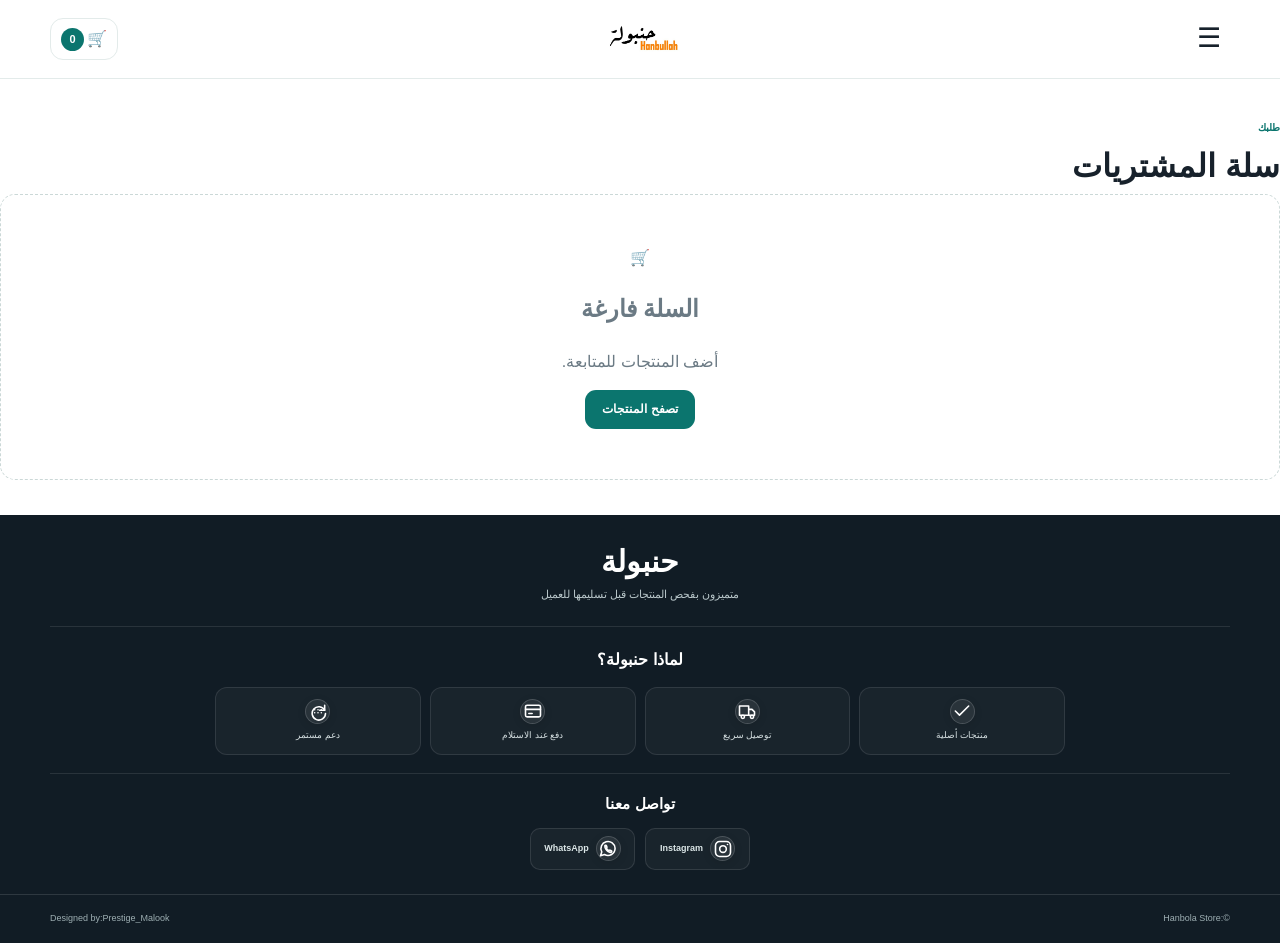
==== commit eac60ccc: "Update cart.html" ====
--- a/cart.html
+++ b/cart.html
@@ -4,8 +4,9 @@
     <button class="menu-btn" id="mobileMenuBtn" aria-label="فتح القائمة" aria-expanded="false" type="button">☰</button>
     <a class="brand" href="index.html" aria-label="حنبولة">
       <strong></strong>
-      <span class="header-logo" aria-hidden="true"><img src="images/logo.png" alt="" onerror="this.style.display='none'"><b>✚</b></span>
-    </a>
+      <div class="header-logo">
+    <img src="images/logo.jpg" alt="حنبولة">
+</div>
     <a class="cart" href="cart.html" aria-label="السلة">🛒 <b id="cartCount">0</b></a>
   </div>
   <nav id="mainNav" aria-hidden="true">
--- a/css/style.css
+++ b/css/style.css
@@ -570,3 +570,24 @@
   fill:#fff;
   stroke:none;
 }
+
+.header-logo{
+    display:block;
+    width:140px;
+    height:55px;
+    margin:2px auto 0;
+    border-radius:0;
+    background:transparent;
+    border:0;
+    box-shadow:none;
+    position:relative;
+}
+
+.header-logo img{
+    width:100%;
+    height:100%;
+    object-fit:contain;
+    display:block;
+    position:absolute;
+    inset:0;
+}
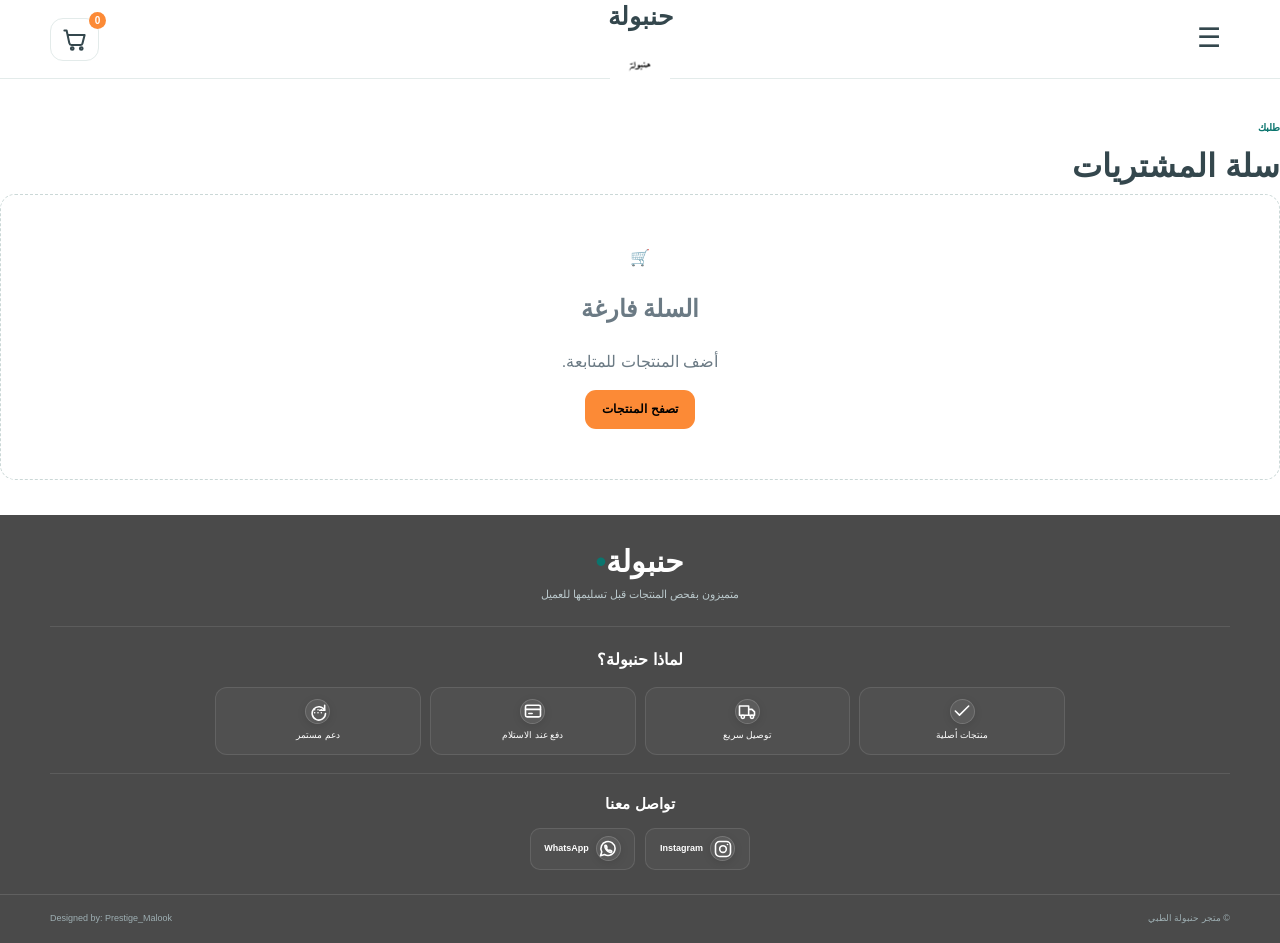
==== commit 61441b65: "Add files via upload" ====
--- a/cart.html
+++ b/cart.html
@@ -3,12 +3,17 @@
   <div class="container header-row">
     <button class="menu-btn" id="mobileMenuBtn" aria-label="فتح القائمة" aria-expanded="false" type="button">☰</button>
     <a class="brand" href="index.html" aria-label="حنبولة">
-      <strong></strong>
-      <div class="header-logo">
-    <img src="images/logo.jpg" alt="حنبولة">
-</div>
-    <a class="cart" href="cart.html" aria-label="السلة">🛒 <b id="cartCount">0</b></a>
-  </div>
+      <strong>حنبولة</strong>
+      <span class="header-logo" aria-hidden="true"><img src="images/logo.png" alt="" onerror="this.style.display='none'"><b>✚</b></span>
+    </a>
+   <a class="cart" href="cart.html" aria-label="السلة">
+  <svg class="cart-icon" viewBox="0 0 24 24" aria-hidden="true">
+    <path d="M3 4h2l2.4 11.2a2 2 0 0 0 2 1.6h7.8a2 2 0 0 0 1.9-1.4L21 8H6"/>
+    <circle cx="10" cy="20" r="1.2"/>
+    <circle cx="18" cy="20" r="1.2"/>
+  </svg>
+  <b id="cartCount">0</b>
+</a>
   <nav id="mainNav" aria-hidden="true">
     <div class="container nav-inner">
       <a href="index.html">الرئيسية</a>
@@ -20,7 +25,7 @@
 <main class="container page"><div class="page-head"><span>طلبك</span><h1>سلة المشتريات</h1></div><div id="cartLayout"></div></main><footer class="site-footer">
   <div class="container footer-main">
     <div class="footer-brand">
-      <strong>حنبولة<span></span></strong>
+      <strong>حنبولة<span>•</span></strong>
       <p>متميزون بفحص المنتجات قبل تسليمها للعميل</p>
     </div>
 
@@ -42,10 +47,10 @@
     </div>
   </div>
 
-   <div class="footer-bottom">
+  <div class="footer-bottom">
     <div class="container footer-bottom-inner">
-      <span>Designed by:Prestige_Malook</span>
-      <span>©:Hanbola Store</span>
+      <span>Designed by: Prestige_Malook</span>
+      <span>© متجر حنبولة الطبي</span>
     </div>
   </div>
-</footer><script src="data/store-data.js"></script><script src="js/app.js"></script><script src="js/cart.js"></script></body></html>
+</footer><script src="data/store-data.js"></script><script src="js/app.js"></script><script src="js/cart.js"></script></body></html>
--- a/css/style.css
+++ b/css/style.css
@@ -1,14 +1,14 @@
 :root{--green:#0b756e;--dark:#17212b;--muted:#6b7a84;--line:#e3ebea;--soft:#f2f9f8}
 *{box-sizing:border-box}body{margin:0;font-family:Arial,Tahoma,sans-serif;color:var(--dark);line-height:1.6}a{text-decoration:none;color:inherit}button,input,select,textarea{font:inherit}button{cursor:pointer}.container{width:min(1180px,calc(100% - 30px));margin:auto}
-.site-header{background:#fff;position:sticky;top:0;z-index:50;box-shadow:0 1px 0 var(--line)}.header-row{height:68px;display:flex;align-items:center;justify-content:space-between}.menu-btn{border:0;background:none;font-size:27px}.brand{position:relative;font-size:25px;font-weight:900;padding-bottom:12px}.brand i{font-style:normal;color:var(--green)}.brand small{position:absolute;right:0;bottom:0;font-size:7px;color:#78868e;white-space:nowrap}.cart{border:1px solid var(--line);border-radius:13px;padding:7px 10px;display:flex;gap:3px;align-items:center}.cart b{background:var(--green);color:white;border-radius:50%;min-width:23px;height:23px;line-height:23px;text-align:center;font-size:11px}
+.site-header{background:#fff;position:sticky;top:0;z-index:50;box-shadow:0 1px 0 var(--line)}.header-row{height:68px;display:flex;align-items:center;justify-content:space-between}.menu-btn{border:0;background:none;font-size:27px}.brand{position:relative;font-size:25px;font-weight:900;padding-bottom:12px}.brand i{font-style:normal;color:var(--green)}.brand small{position:absolute;right:0;bottom:0;font-size:7px;color:#78868e;white-space:nowrap}.cart{border:1px solid var(--line);border-radius:13px;padding:7px 10px;display:flex;gap:3px;align-items:center}.cart b{background:#FC8A36;color:white;border-radius:50%;min-width:23px;height:23px;line-height:23px;text-align:center;font-size:11px}
 .search-wrap{padding-bottom:9px}.search{height:45px;border:1px solid var(--line);border-radius:13px;display:flex;overflow:hidden;background:#fafcfc}.search input{flex:1;min-width:0;border:0;outline:0;background:none;padding:0 13px}.search button{width:48px;border:0;background:none;color:var(--green);font-size:25px}nav{display:none;border-top:1px solid #f1f3f3}nav.open{display:block}.nav-inner{display:flex;gap:25px;overflow:auto;white-space:nowrap}.nav a{font-size:12px;padding:9px 0;color:#69777f;border-bottom:2px solid transparent}.nav a.active{color:var(--green);border-color:var(--green)}
-.hero{background:linear-gradient(120deg,#edf8f7,#f9fbfb);overflow:hidden}.hero-inner{min-height:315px;display:flex;align-items:center;justify-content:space-between}.hero-copy{max-width:63%;padding:25px 0}.hero-copy>span{font-size:10px;color:var(--green);font-weight:800}.hero h1{font-size:clamp(35px,9vw,65px);line-height:1.08;margin:6px 0 12px;letter-spacing:-1.5px}.hero h1 em{font-style:normal;color:var(--green)}.hero p{font-size:12px;color:var(--muted);margin:0 0 14px}.btn{display:inline-flex;align-items:center;justify-content:center;gap:10px;background:var(--green);color:#fff;border:0;border-radius:11px;padding:10px 17px;font-weight:800;font-size:12px}.btn.secondary{background:#fff;color:var(--green);border:1px solid #cfe0de}.hero-visual{position:relative;display:grid;place-items:center;min-width:35%}.hero-circle{width:min(150px,30vw);aspect-ratio:1;border-radius:50%;background:#fff;display:grid;place-items:center;font-size:62px;box-shadow:0 15px 40px #0b756e14}.hero-visual label{position:absolute;bottom:3%;left:-4px;background:#fff;padding:5px 8px;border-radius:8px;font-size:7px;font-weight:800;box-shadow:0 6px 18px #0001}.dots{display:flex;justify-content:center;gap:6px;padding-bottom:10px}.dots i{width:7px;height:7px;border-radius:50%;background:#c9d2d2}.dots .on{background:var(--green)}
+.hero{background:linear-gradient(120deg,#edf8f7,#f9fbfb);overflow:hidden}.hero-inner{min-height:315px;display:flex;align-items:center;justify-content:space-between}.hero-copy{max-width:63%;padding:25px 0}.hero-copy>span{font-size:10px;color:var(--green);font-weight:800}.hero h1{font-size:clamp(35px,9vw,65px);line-height:1.08;margin:6px 0 12px;letter-spacing:-1.5px}.hero h1 em{font-style:normal;color:var(--green)}.hero p{font-size:12px;color:var(--muted);margin:0 0 14px}.btn{display:inline-flex;align-items:center;justify-content:center;gap:10px;background:#FC8A36;color:#000000;border:0;border-radius:11px;padding:10px 17px;font-weight:800;font-size:12px}.btn.secondary{background:#808080;color:#FAFAFA;border:1px solid #cfe0de}.hero-visual{position:relative;display:grid;place-items:center;min-width:35%}.hero-circle{width:min(150px,30vw);aspect-ratio:1;border-radius:50%;background:#fff;display:grid;place-items:center;font-size:62px;box-shadow:0 15px 40px #0b756e14}.hero-visual label{position:absolute;bottom:3%;left:-4px;background:#fff;padding:5px 8px;border-radius:8px;font-size:7px;font-weight:800;box-shadow:0 6px 18px #0001}.dots{display:flex;justify-content:center;gap:6px;padding-bottom:10px}.dots i{width:7px;height:7px;border-radius:50%;background:#c9d2d2}.dots .on{background:var(--green)}
 .section{padding:32px 0}.featured{background:#f7faf9}.section-head{display:flex;align-items:end;justify-content:space-between;margin-bottom:15px}.section-head h2{font-size:21px;margin:0}.section-head h2 span{color:var(--green)}.section-head a{font-size:10px;color:var(--green);font-weight:800}
 .category-grid{display:grid;grid-template-columns:repeat(2,minmax(0,1fr));gap:9px}.category-card{min-height:118px;border:1px solid #d9ece9;border-radius:15px;background:#f0faf8;padding:12px;display:flex;flex-direction:column;justify-content:center;position:relative;overflow:hidden}.category-card:nth-child(2n){background:#f1f7fc;border-color:#dceaf4}.cat-icon{font-size:29px}.category-card h3{font-size:13px;margin:3px 0}.category-card span{font-size:8px;color:var(--green);font-weight:800}
-.product-grid{display:grid;grid-template-columns:repeat(2,minmax(0,1fr));gap:9px}.product-card{background:#fff;border:1px solid var(--line);border-radius:14px;overflow:hidden}.product-image{height:155px;background:#f1f6f6;display:block;position:relative}.product-image img{width:100%;height:100%;object-fit:cover}.product-image span{position:absolute;top:7px;right:7px;background:#fff;padding:3px 6px;border-radius:6px;font-size:7px;color:var(--green)}.placeholder{display:grid!important;place-items:center}.placeholder:after{content:"🩺";font-size:50px}.product-info{padding:9px}.product-info small{font-size:8px;color:#8b979d}.product-info h3{font-size:12px;line-height:1.35;margin:2px 0 8px}.product-bottom{display:flex;flex-direction:column;gap:6px}.product-bottom strong{font-size:12px;color:var(--green)}.product-bottom button{width:100%;border:1px solid #cfe3e0;background:#eff8f7;color:var(--green);border-radius:8px;padding:6px;font-size:9px;font-weight:800}
-.steps{padding:28px 0}.steps-grid{display:grid;grid-template-columns:1fr;gap:14px}.steps-grid>div{border-top:2px solid var(--green);padding-top:8px}.steps-grid b{font-size:9px;color:var(--green)}.steps-grid h3{font-size:13px;margin:2px 0}.steps-grid p{font-size:10px;color:var(--muted);margin:0}footer{background:#121b24;color:#cad5da}.footer-grid{display:grid;grid-template-columns:1fr;gap:15px;padding:25px 0}.footer-grid strong{font-size:23px;color:#fff}.footer-grid strong span{color:var(--green)}.footer-grid h4{color:#fff;margin:0}.footer-grid a,.footer-grid p{font-size:10px;margin:3px 0}.copyright{text-align:center;border-top:1px solid #ffffff12;padding:10px;font-size:9px}
+.product-grid{display:grid;grid-template-columns:repeat(2,minmax(0,1fr));gap:9px}.product-card{background:#fff;border:1px solid var(--line);border-radius:14px;overflow:hidden}.product-image{height:155px;background:#f1f6f6;display:block;position:relative}.product-image img{width:100%;height:100%;object-fit:cover}.product-image span{position:absolute;top:7px;right:7px;background:#fff;padding:3px 6px;border-radius:6px;font-size:7px;color:var(--green)}.placeholder{display:grid!important;place-items:center}.placeholder:after{content:"🩺";font-size:50px}.product-info{padding:9px}.product-info small{font-size:8px;color:#8b979d}.product-info h3{font-size:12px;line-height:1.35;margin:2px 0 8px}.product-bottom{display:flex;flex-direction:column;gap:6px}.product-bottom strong{font-size:12px;color:#FC8A36}.product-bottom button{width:100%;border:1px solid #cfe3e0;background:#808080;color:#000000;border-radius:8px;padding:6px;font-size:9px;font-weight:800}
+.steps{padding:28px 0}.steps-grid{display:grid;grid-template-columns:1fr;gap:14px}.steps-grid>div{border-top:2px solid #808080;padding-top:8px}.steps-grid b{font-size:9px;color:var(--green)}.steps-grid h3{font-size:13px;margin:2px 0}.steps-grid p{font-size:10px;color:var(--muted);margin:0}footer{background:#121b24;color:#cad5da}.footer-grid{display:grid;grid-template-columns:1fr;gap:15px;padding:25px 0}.footer-grid strong{font-size:23px;color:#fff}.footer-grid strong span{color:var(--green)}.footer-grid h4{color:#fff;margin:0}.footer-grid a,.footer-grid p{font-size:10px;margin:3px 0}.copyright{text-align:center;border-top:1px solid #ffffff12;padding:10px;font-size:9px}
 .page{padding:35px 0;min-height:65vh}.page-head span,.eyebrow{font-size:10px;color:var(--green);font-weight:900}.page-head h1{font-size:32px;margin:2px 0}.page-head p{color:var(--muted);font-size:12px}.filters{display:flex;gap:8px;margin-bottom:18px}.filters input,.filters select{border:1px solid var(--line);border-radius:9px;padding:9px;outline:0}.filters input{flex:1}.filters select{min-width:210px}.empty{text-align:center;border:1px dashed #cbd8d7;border-radius:15px;padding:50px 15px;color:var(--muted)}.hidden{display:none}
-.product-detail{display:grid;grid-template-columns:1fr 1fr;gap:35px}.detail-image{height:500px;border-radius:18px;background:#f2f7f7;overflow:hidden}.detail-image img{width:100%;height:100%;object-fit:cover}.detail-content h1{font-size:38px;line-height:1.15}.detail-price{font-size:25px;color:var(--green);font-weight:900}.detail-content>p{color:var(--muted)}.qty-row{display:flex;align-items:center;margin:18px 0}.qty-row button{width:40px;height:40px;border:1px solid var(--line);background:#f8fafb}.qty-row input{width:55px;height:40px;border:1px solid var(--line);text-align:center}.full{width:100%;margin-bottom:8px}
+.product-detail{display:grid;grid-template-columns:1fr 1fr;gap:35px}.detail-image{height:500px;border-radius:18px;background:#f2f7f7;overflow:hidden}.detail-image img{width:100%;height:100%;object-fit:cover}.detail-content h1{font-size:38px;line-height:1.15}.detail-price{font-size:25px;color:#FC8A36;font-weight:900}.detail-content>p{color:var(--muted)}.qty-row{display:flex;align-items:center;margin:18px 0}.qty-row button{width:40px;height:40px;border:1px solid var(--line);background:#f8fafb}.qty-row input{width:55px;height:40px;border:1px solid var(--line);text-align:center}.full{width:100%;margin-bottom:8px}
 .cart-layout{display:grid;grid-template-columns:1.4fr .7fr;gap:20px}.cart-items{border:1px solid var(--line);border-radius:15px;overflow:hidden}.cart-row{display:grid;grid-template-columns:65px 1fr auto auto auto;gap:10px;align-items:center;padding:12px;border-bottom:1px solid var(--line)}.cart-row img{width:65px;height:65px;object-fit:cover;border-radius:9px;background:#f2f7f7}.cart-row h3{font-size:12px;margin:0}.cart-row small{font-size:10px;color:var(--muted)}.compact{margin:0}.compact button{width:28px;height:28px}.remove{border:0;background:none;color:#b42323;font-size:10px}.order-box{border:1px solid var(--line);border-radius:15px;padding:16px;position:sticky;top:115px}.summary{display:flex;justify-content:space-between}.order-box label{display:block;font-size:9px;font-weight:800;margin:8px 0}.order-box input,.order-box textarea{width:100%;display:block;margin-top:4px;border:1px solid var(--line);border-radius:8px;padding:8px;outline:0}.order-box textarea{min-height:65px}.wa{width:100%;border:0;background:#168a48;color:#fff;border-radius:9px;padding:10px;font-weight:900;font-size:11px}.toast{position:fixed;bottom:18px;right:18px;background:#17212b;color:#fff;padding:9px 13px;border-radius:9px;opacity:0;transition:.2s;z-index:100}.toast.show{opacity:1}
 @media(min-width:901px){.header-row{height:78px}.search-wrap{position:absolute;left:50%;top:17px;transform:translateX(-50%);width:45vw;max-width:560px;padding:0}.nav{display:block}.hero-inner{min-height:430px}.hero-copy{max-width:55%}.category-grid{grid-template-columns:repeat(3,1fr)}.product-grid{grid-template-columns:repeat(4,1fr)}.product-bottom{flex-direction:row;align-items:center;justify-content:space-between}.product-bottom button{width:auto}.steps-grid{grid-template-columns:repeat(3,1fr)}.footer-grid{grid-template-columns:2fr 1fr 1fr}}
 @media(max-width:600px){.hero-inner{min-height:300px}.hero-copy{max-width:64%}.hero h1{font-size:37px}.hero p{font-size:11px;line-height:1.75}.hero-circle{width:120px;font-size:52px}.section{padding:30px 0}.category-grid{grid-template-columns:repeat(2,minmax(0,1fr))}.product-grid{grid-template-columns:repeat(2,minmax(0,1fr))}.product-image{height:150px}.product-detail{grid-template-columns:1fr;gap:18px}.detail-image{height:315px}.detail-content h1{font-size:29px}.cart-layout{grid-template-columns:1fr}.order-box{position:static}.cart-row{grid-template-columns:56px 1fr auto;gap:7px}.cart-row img{width:56px;height:56px}.cart-row>strong{grid-column:2}.filters{flex-direction:column}.filters select{min-width:0}.footer-grid{grid-template-columns:1fr}}
@@ -23,14 +23,14 @@
 .brand i{display:inline;color:var(--green)}
 .brand small{display:block;position:static;font-size:7px;line-height:1.2;margin-top:3px;color:#718087}
 .brand-logo{display:flex;align-items:center;justify-content:center;gap:4px;font-size:9px;line-height:1;color:var(--green);margin-top:5px;font-weight:900}
-.brand-logo b{width:30px;height:30px;display:grid;place-items:center;border-radius:50%;background:var(--green);color:#fff;font-size:10px}
+.brand-logo b{width:17px;height:17px;display:grid;place-items:center;border-radius:50%;background:var(--green);color:#fff;font-size:10px}
 .search-wrap{display:none!important}
 
 .hero-inner{min-height:300px}
 .hero-copy{max-width:57%}
 .hero-copy .btn{display:none!important} /* إزالة زر/كلمة تصفح المنتجات من وسط البانر */
 .hero-visual{min-width:39%;height:225px}
-.hero-slider{width:100%;height:100%;border-radius:18px;overflow:hidden;background:#fff;box-shadow:0 14px 38px rgba(17,55,55,.08);position:relative}
+.hero-slider{width:min(235px,32vw);height:225px;border-radius:18px;overflow:hidden;background:#fff;box-shadow:0 14px 38px rgba(17,55,55,.08);position:relative}
 .hero-slider .slide{position:absolute;inset:0;opacity:0;transition:opacity .7s ease}
 .hero-slider .slide.active{opacity:1}
 .hero-slider img{width:100%;height:100%;object-fit:cover;display:block}
@@ -40,9 +40,9 @@
 
 .category-card .cat-icon{font-size:29px}
 
-.usd-price{display:block;color:var(--green);font-weight:900}
-.yer-price{display:block;font-size:8px;color:#7c898f;font-weight:600;margin-top:1px}
-.rate-note{font-size:9px;color:#7b898e;background:#f4f8f8;border-radius:7px;padding:6px 8px;margin:8px 0 12px;text-align:center}
+.usd-price{display:block;color:#FC8A36;font-weight:900}
+.yer-price{display:block;font-size:8px;color:#FC8A36;font-weight:600;margin-top:1px}
+.rate-note{font-size:9px;color:#FC8A36;background:#FC8A36;border-radius:7px;padding:6px 8px;margin:8px 0 12px;text-align:center}
 .summary strong{font-size:15px;text-align:right}
 
 @media(max-width:600px){
@@ -51,21 +51,21 @@
   .brand strong{font-size:20px}
   .brand small{font-size:6px}
   .brand-logo{font-size:8px;margin-top:4px}
-  .brand-logo b{width:35px;height:35px;font-size:12px}
+  .brand-logo b{width:15px;height:15px;font-size:9px}
   .hero-inner{min-height:265px}
   .hero-copy{max-width:60%;padding:18px 0}
   .hero-copy .btn{display:none!important}
   .hero h1{font-size:34px;margin-bottom:8px}
   .hero p{font-size:10px;line-height:1.65}
   .hero-visual{min-width:40%;height:190px}
-  .hero-slider{width:100%;height:100%;border-radius:14px}
+  .hero-slider{width:125px;height:190px;border-radius:14px}
   .slider-arrows button{width:24px;height:24px;font-size:18px}
   .category-grid{grid-template-columns:repeat(2,minmax(0,1fr))}
   .product-grid{grid-template-columns:repeat(2,minmax(0,1fr))}
 }
 @media(min-width:601px) and (max-width:900px){
   .hero-inner{min-height:300px}
-  .hero-slider{width:100%;height:100%}
+  .hero-slider{width:200px;height:215px}
 }
 
 /* ===== v5: compact mobile header + horizontal advertising banner + horizontal order steps ===== */
@@ -80,7 +80,7 @@
 .brand strong{font-size:25px}
 .brand small{font-size:8px;margin-top:2px}
 .brand-logo{font-size:12px;margin-top:6px;gap:5px}
-.brand-logo b{width:30px;height:30px;font-size:13px}
+.brand-logo b{width:23px;height:23px;font-size:13px}
 .header-row{min-height:78px}
 nav{background:#fff}
 .nav-inner{padding-bottom:5px}
@@ -100,9 +100,9 @@
 .steps{padding:22px 0 28px;background:#fff}
 .steps-grid{display:grid;grid-template-columns:repeat(3,minmax(0,1fr));gap:9px}
 .step-card{border:1px solid var(--line);border-radius:15px;background:#fff;padding:12px 8px;text-align:center;min-width:0;box-shadow:0 5px 18px rgba(20,50,50,.035)}
-.step-icon{width:36px;height:36px;border-radius:50%;margin:0 auto 6px;background:#eef8f6;color:var(--green);display:grid;place-items:center}
+.step-icon{width:36px;height:36px;border-radius:50%;margin:0 auto 6px;background:#FC8A36;color:#FAFAFA;display:grid;place-items:center}
 .step-icon svg{width:20px;height:20px;fill:none;stroke:currentColor;stroke-width:1.7;stroke-linecap:round;stroke-linejoin:round}
-.step-card b{display:block;font-size:8px;color:var(--green);margin-bottom:1px}
+.step-card b{display:block;font-size:8px;color:#808080;margin-bottom:1px}
 .step-card h3{font-size:11px;margin:0;line-height:1.35}
 .step-card p{font-size:7px;color:var(--muted);margin:3px 0 0;line-height:1.4}
 
@@ -112,7 +112,7 @@
   .brand strong{font-size:24px}
   .brand small{font-size:7px}
   .brand-logo{font-size:11px;margin-top:6px}
-  .brand-logo b{width:30px;height:30px;font-size:12px}
+  .brand-logo b{width:22px;height:22px;font-size:12px}
   .cart{padding:6px 9px}
   .menu-btn{width:42px;height:42px}
   nav.open{box-shadow:0 8px 16px rgba(0,0,0,.06)}
@@ -120,7 +120,7 @@
   .nav a{font-size:11px}
   .hero{padding-top:8px}
   .hero-banner-wrap{width:calc(100% - 20px)}
-  .hero-slider{height:190px;border-radius:13px}
+  .hero-slider{height:150px;border-radius:13px}
   .steps{padding:18px 0 25px}
   .steps-grid{gap:6px}
   .step-card{padding:10px 4px;min-height:112px}
@@ -132,7 +132,7 @@
 @media(max-width:360px){
   .brand strong{font-size:22px}
   .brand-logo{font-size:10px}
-  .brand-logo b{width:30px;height:30px}
+  .brand-logo b{width:20px;height:20px}
   .hero-slider{height:132px}
   .step-card h3{font-size:9px}
 }
@@ -333,7 +333,7 @@
 /* Cart uses YER only */
 .cart-yar-price{
   display:block;
-  color:var(--green);
+  color:#FC8A36;
   font-size:12px;
   font-weight:900;
   white-space:nowrap;
@@ -353,12 +353,12 @@
 .header-logo{
   display:grid;
   place-items:center;
-  width:50px;
-  height:50px;
+  width:28px;
+  height:28px;
   margin:2px auto 0;
   border-radius:50%;
   background:#34474d;
-  border:2px solid #fff;
+  border:2px solid #76c9c2;
   color:#fff;
   font-size:15px;
   font-weight:900;
@@ -396,7 +396,7 @@
   .header-row{height:72px}
   .brand{top:4px!important}
   .brand strong{font-size:20px}
-  .header-logo{width:40px;height:40px;font-size:15px}
+  .header-logo{width:28px;height:28px;font-size:15px}
 }
 
 /* ===== v5.4 requested updates ===== */
@@ -591,3 +591,413 @@
     position:absolute;
     inset:0;
 }
+
+/* =========================================================
+   حنبولة | لوحة التحكم المركزية بالألوان
+   ========================================================= */
+
+:root{
+
+  /* =========================
+     01 - ألوان الموقع العامة
+     ========================= */
+  --hb-bg: #ffffff;
+  --hb-text: #34474d;
+  --hb-text-light: #6b7b80;
+  --hb-heading: #34474d;
+  --hb-border: #e5eeee;
+
+  /* =========================
+     02 - الهوية الرئيسية
+     ========================= */
+  --hb-primary: #34474d;
+  --hb-primary-light: #76c9c2;
+  --hb-primary-dark: #26363b;
+
+  /* =========================
+     03 - الهيدر
+     ========================= */
+  --hb-header-bg: #ffffff;
+  --hb-header-text: #34474d;
+  --hb-menu-color: #34474d;
+  --hb-cart-color: #34474d;
+  --hb-cart-count-bg: #2f9f96;
+  --hb-cart-count-text: #ffffff;
+
+  /* =========================
+     04 - البانر
+     ========================= */
+  --hb-banner-bg: #f4faf9;
+  --hb-banner-overlay: rgba(0,0,0,0);
+
+  /* =========================
+     05 - كروت الأقسام
+     ========================= */
+  --hb-category-bg: #ffffff;
+  --hb-category-name: #34474d;
+  --hb-category-border: #e5eeee;
+  --hb-category-hover: #f4faf9;
+
+  /* =========================
+     06 - كروت المنتجات
+     ========================= */
+  --hb-product-bg: #ffffff;
+  --hb-product-name: #34474d;
+  --hb-product-description: #6b7b80;
+  --hb-product-border: #e5eeee;
+
+  /* =========================
+     07 - الأسعار
+     ========================= */
+
+  /* سعر الدولار */
+  --hb-usd-price: #FC8A36;
+
+  /* سعر الريال اليمني */
+  --hb-yer-price: #FC8A36;
+
+  /* السعر القديم إن وجد */
+  --hb-price-old: #FC8A36;
+
+  /* رمز / اسم العملة */
+  --hb-currency: #FC8A36;
+
+  /* =========================
+     08 - الأزرار
+     ========================= */
+  --hb-button-bg: #808080;
+  --hb-button-text: #ffffff;
+
+  --hb-button-hover: #FC8A36;
+  --hb-button-hover-text: #ffffff;
+
+  --hb-button-active: #FC8A36;
+  --hb-button-active-text: #ffffff;
+
+  /* =========================
+     09 - الروابط
+     ========================= */
+  --hb-link: #2f9f96;
+  --hb-link-hover: #34474d;
+
+  /* =========================
+     10 - السلة
+     ========================= */
+  --hb-cart-bg: #ffffff;
+  --hb-cart-text: #34474d;
+  --hb-cart-border: #e5eeee;
+  --hb-cart-total: #2f9f96;
+
+  /* =========================
+     11 - النوافذ والتنبيهات
+     ========================= */
+  --hb-success: #2f9f96;
+  --hb-error: #d9534f;
+  --hb-warning: #e0a800;
+  --hb-info: #3b82a0;
+
+  /* =========================
+     12 - القائمة المنسدلة
+     ========================= */
+  --hb-menu-bg: #ffffff;
+  --hb-menu-text: #34474d;
+  --hb-menu-hover: #f4faf9;
+  --hb-menu-border: #e5eeee;
+
+  /* =========================
+     13 - الفوتر
+     ========================= */
+  --hb-footer-bg: #4a4a4a;
+  --hb-footer-heading: #ffffff;
+  --hb-footer-text: #ffffff;
+  --hb-footer-link: #ffffff;
+  --hb-footer-link-hover: #ffffff;
+
+  /* =========================
+     14 - أيقونات التواصل
+     ========================= */
+  --hb-icon: #FC8A36;
+  --hb-icon-hover: #ffffff;
+
+  /* =========================
+     15 - الصور
+     ========================= */
+  --hb-image-bg: #e8f3f2;
+
+  /* =========================
+     16 - الظلال
+     ========================= */
+  --hb-shadow: rgba(20,40,45,.10);
+  --hb-shadow-hover: rgba(20,40,45,.18);
+
+  /* =========================
+     17 - تأثيرات الحركة
+     ========================= */
+  --hb-transition: .25s;
+}
+
+
+/* =========================================================
+   تطبيق الألوان
+   ========================================================= */
+
+/* الموقع */
+body{
+  background:var(--hb-bg);
+  color:var(--hb-text);
+}
+
+
+/* الهيدر */
+.site-header{
+  background:var(--hb-header-bg);
+}
+
+.brand strong{
+  color:var(--hb-header-text);
+}
+
+.menu-btn{
+  color:var(--hb-menu-color);
+}
+
+.cart{
+  color:var(--hb-cart-color);
+}
+
+
+/* البانر */
+.hero{
+  background:var(--hb-banner-bg);
+}
+
+
+/* صور كروت الأقسام */
+.cat-image{
+  background:var(--hb-image-bg);
+}
+
+
+/* كروت الأقسام */
+.category-card{
+  background:var(--hb-category-bg);
+  border-color:var(--hb-category-border);
+  transition:
+    background-color var(--hb-transition) ease,
+    border-color var(--hb-transition) ease,
+    transform var(--hb-transition) ease;
+}
+
+.category-card:hover{
+  background:var(--hb-category-hover);
+}
+
+.category-card .cat-name{
+  color:var(--hb-category-name);
+}
+
+
+/* كروت المنتجات */
+.product-card{
+  background:var(--hb-product-bg);
+  border-color:var(--hb-product-border);
+  transition:
+    background-color var(--hb-transition) ease,
+    border-color var(--hb-transition) ease,
+    transform var(--hb-transition) ease,
+    box-shadow var(--hb-transition) ease;
+}
+
+.product-card .product-name{
+  color:var(--hb-product-name);
+}
+
+.product-card p{
+  color:var(--hb-product-description);
+}
+
+
+/* =========================================================
+   الأسعار
+   ========================================================= */
+
+/* سعر الدولار */
+.product-card .usd-price{
+  color:var(--hb-usd-price);
+}
+
+/* سعر الريال اليمني */
+.product-card .yer-price{
+  color:var(--hb-yer-price);
+}
+
+/* السعر القديم */
+.product-card .old-price{
+  color:var(--hb-price-old);
+}
+
+/* العملة */
+.product-card .currency{
+  color:var(--hb-currency);
+}
+
+
+/* =========================================================
+   الأزرار
+   ========================================================= */
+
+.product-card .btn,
+.product-card button,
+.category-card .btn,
+.category-card button{
+  background:var(--hb-button-bg);
+  color:var(--hb-button-text);
+
+  transition:
+    background-color var(--hb-transition) ease,
+    color var(--hb-transition) ease,
+    transform var(--hb-transition) ease,
+    box-shadow var(--hb-transition) ease;
+}
+
+
+/* عند المرور */
+.product-card .btn:hover,
+.product-card button:hover,
+.category-card .btn:hover,
+.category-card button:hover{
+  background:var(--hb-button-hover);
+  color:var(--hb-button-hover-text);
+}
+
+
+/* عند الضغط */
+.product-card .btn:active,
+.product-card button:active,
+.category-card .btn:active,
+.category-card button:active{
+  background:var(--hb-button-active);
+  color:var(--hb-button-active-text);
+  transform:scale(.96);
+}
+
+
+/* =========================================================
+   الروابط
+   ========================================================= */
+
+a{
+  transition:color var(--hb-transition) ease;
+}
+
+a:hover{
+  color:var(--hb-link-hover);
+}
+
+
+/* =========================================================
+   القائمة
+   ========================================================= */
+
+#mainNav{
+  background:var(--hb-menu-bg);
+}
+
+#mainNav a{
+  color:var(--hb-menu-text);
+}
+
+#mainNav a:hover{
+  background:var(--hb-menu-hover);
+  color:var(--hb-link);
+}
+
+
+/* =========================================================
+   الفوتر
+   ========================================================= */
+
+.site-footer{
+  background:var(--hb-footer-bg);
+  color:var(--hb-footer-text);
+}
+
+.site-footer h3,
+.site-footer h4{
+  color:var(--hb-footer-heading);
+}
+
+.site-footer a{
+  color:var(--hb-footer-link);
+}
+
+.site-footer a:hover{
+  color:var(--hb-footer-link-hover);
+}
+
+
+/* =========================================================
+   الصور
+   ========================================================= */
+
+.product-image{
+  background:var(--hb-image-bg);
+}
+
+
+/* =========================================================
+   نهاية لوحة الألوان
+   ========================================================= */
+
+/* =====================================================
+   حنبولة | أيقونة السلة
+   ===================================================== */
+
+.cart{
+  position:relative;
+  display:flex;
+  align-items:center;
+  justify-content:center;
+  text-decoration:none;
+}
+
+.cart-icon{
+  width:27px;
+  height:27px;
+  fill:none;
+  stroke:var(--hb-cart-color, #34474d);
+  stroke-width:1.8;
+  stroke-linecap:round;
+  stroke-linejoin:round;
+  transition:
+    transform .2s ease,
+    stroke .2s ease;
+}
+
+/* عند لمس/الضغط على السلة */
+.cart:active .cart-icon{
+  transform:scale(.88);
+}
+
+/* عداد السلة */
+#cartCount{
+  position:absolute;
+  top:-7px;
+  right:-8px;
+  min-width:17px;
+  height:17px;
+  padding:0 4px;
+  border-radius:50%;
+  background:var(--hb-cart-count-bg, #FC8A36);
+  color:var(--hb-cart-count-text, #ffffff);
+  font-size:10px;
+  line-height:17px;
+  text-align:center;
+  font-weight:800;
+}
+
+/* لون رقم عداد السلة */
+#cartCount{
+  background:#FC8A36;
+  color:#ffffff;
+}
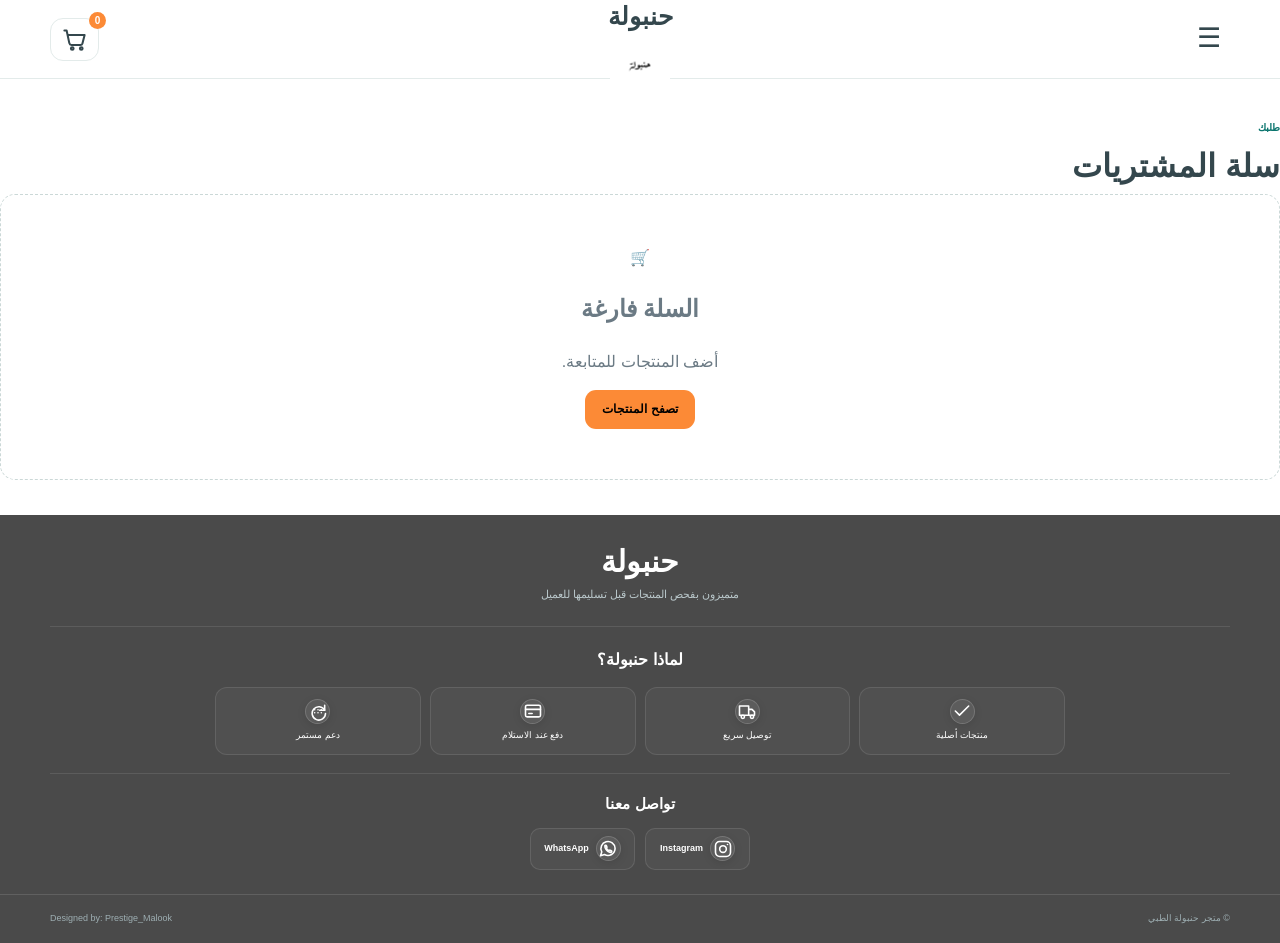
==== commit 1540f484: "Update cart.html" ====
--- a/cart.html
+++ b/cart.html
@@ -25,7 +25,7 @@
 <main class="container page"><div class="page-head"><span>طلبك</span><h1>سلة المشتريات</h1></div><div id="cartLayout"></div></main><footer class="site-footer">
   <div class="container footer-main">
     <div class="footer-brand">
-      <strong>حنبولة<span>•</span></strong>
+      <strong>حنبولة<span></span></strong>
       <p>متميزون بفحص المنتجات قبل تسليمها للعميل</p>
     </div>
 
@@ -53,4 +53,4 @@
       <span>© متجر حنبولة الطبي</span>
     </div>
   </div>
-</footer><script src="data/store-data.js"></script><script src="js/app.js"></script><script src="js/cart.js"></script></body></html>+</footer><script src="data/store-data.js"></script><script src="js/app.js"></script><script src="js/cart.js"></script></body></html>
--- a/css/style.css
+++ b/css/style.css
@@ -3,7 +3,7 @@
 .site-header{background:#fff;position:sticky;top:0;z-index:50;box-shadow:0 1px 0 var(--line)}.header-row{height:68px;display:flex;align-items:center;justify-content:space-between}.menu-btn{border:0;background:none;font-size:27px}.brand{position:relative;font-size:25px;font-weight:900;padding-bottom:12px}.brand i{font-style:normal;color:var(--green)}.brand small{position:absolute;right:0;bottom:0;font-size:7px;color:#78868e;white-space:nowrap}.cart{border:1px solid var(--line);border-radius:13px;padding:7px 10px;display:flex;gap:3px;align-items:center}.cart b{background:#FC8A36;color:white;border-radius:50%;min-width:23px;height:23px;line-height:23px;text-align:center;font-size:11px}
 .search-wrap{padding-bottom:9px}.search{height:45px;border:1px solid var(--line);border-radius:13px;display:flex;overflow:hidden;background:#fafcfc}.search input{flex:1;min-width:0;border:0;outline:0;background:none;padding:0 13px}.search button{width:48px;border:0;background:none;color:var(--green);font-size:25px}nav{display:none;border-top:1px solid #f1f3f3}nav.open{display:block}.nav-inner{display:flex;gap:25px;overflow:auto;white-space:nowrap}.nav a{font-size:12px;padding:9px 0;color:#69777f;border-bottom:2px solid transparent}.nav a.active{color:var(--green);border-color:var(--green)}
 .hero{background:linear-gradient(120deg,#edf8f7,#f9fbfb);overflow:hidden}.hero-inner{min-height:315px;display:flex;align-items:center;justify-content:space-between}.hero-copy{max-width:63%;padding:25px 0}.hero-copy>span{font-size:10px;color:var(--green);font-weight:800}.hero h1{font-size:clamp(35px,9vw,65px);line-height:1.08;margin:6px 0 12px;letter-spacing:-1.5px}.hero h1 em{font-style:normal;color:var(--green)}.hero p{font-size:12px;color:var(--muted);margin:0 0 14px}.btn{display:inline-flex;align-items:center;justify-content:center;gap:10px;background:#FC8A36;color:#000000;border:0;border-radius:11px;padding:10px 17px;font-weight:800;font-size:12px}.btn.secondary{background:#808080;color:#FAFAFA;border:1px solid #cfe0de}.hero-visual{position:relative;display:grid;place-items:center;min-width:35%}.hero-circle{width:min(150px,30vw);aspect-ratio:1;border-radius:50%;background:#fff;display:grid;place-items:center;font-size:62px;box-shadow:0 15px 40px #0b756e14}.hero-visual label{position:absolute;bottom:3%;left:-4px;background:#fff;padding:5px 8px;border-radius:8px;font-size:7px;font-weight:800;box-shadow:0 6px 18px #0001}.dots{display:flex;justify-content:center;gap:6px;padding-bottom:10px}.dots i{width:7px;height:7px;border-radius:50%;background:#c9d2d2}.dots .on{background:var(--green)}
-.section{padding:32px 0}.featured{background:#f7faf9}.section-head{display:flex;align-items:end;justify-content:space-between;margin-bottom:15px}.section-head h2{font-size:21px;margin:0}.section-head h2 span{color:var(--green)}.section-head a{font-size:10px;color:var(--green);font-weight:800}
+.section{padding:32px 0}.featured{background:#f7faf9}.section-head{display:flex;align-items:end;justify-content:space-between;margin-bottom:15px}.section-head h2{font-size:21px;margin:0}.section-head h2 span{color:#FC8A36}.section-head a{font-size:10px;color:#808080;font-weight:800}
 .category-grid{display:grid;grid-template-columns:repeat(2,minmax(0,1fr));gap:9px}.category-card{min-height:118px;border:1px solid #d9ece9;border-radius:15px;background:#f0faf8;padding:12px;display:flex;flex-direction:column;justify-content:center;position:relative;overflow:hidden}.category-card:nth-child(2n){background:#f1f7fc;border-color:#dceaf4}.cat-icon{font-size:29px}.category-card h3{font-size:13px;margin:3px 0}.category-card span{font-size:8px;color:var(--green);font-weight:800}
 .product-grid{display:grid;grid-template-columns:repeat(2,minmax(0,1fr));gap:9px}.product-card{background:#fff;border:1px solid var(--line);border-radius:14px;overflow:hidden}.product-image{height:155px;background:#f1f6f6;display:block;position:relative}.product-image img{width:100%;height:100%;object-fit:cover}.product-image span{position:absolute;top:7px;right:7px;background:#fff;padding:3px 6px;border-radius:6px;font-size:7px;color:var(--green)}.placeholder{display:grid!important;place-items:center}.placeholder:after{content:"🩺";font-size:50px}.product-info{padding:9px}.product-info small{font-size:8px;color:#8b979d}.product-info h3{font-size:12px;line-height:1.35;margin:2px 0 8px}.product-bottom{display:flex;flex-direction:column;gap:6px}.product-bottom strong{font-size:12px;color:#FC8A36}.product-bottom button{width:100%;border:1px solid #cfe3e0;background:#808080;color:#000000;border-radius:8px;padding:6px;font-size:9px;font-weight:800}
 .steps{padding:28px 0}.steps-grid{display:grid;grid-template-columns:1fr;gap:14px}.steps-grid>div{border-top:2px solid #808080;padding-top:8px}.steps-grid b{font-size:9px;color:var(--green)}.steps-grid h3{font-size:13px;margin:2px 0}.steps-grid p{font-size:10px;color:var(--muted);margin:0}footer{background:#121b24;color:#cad5da}.footer-grid{display:grid;grid-template-columns:1fr;gap:15px;padding:25px 0}.footer-grid strong{font-size:23px;color:#fff}.footer-grid strong span{color:var(--green)}.footer-grid h4{color:#fff;margin:0}.footer-grid a,.footer-grid p{font-size:10px;margin:3px 0}.copyright{text-align:center;border-top:1px solid #ffffff12;padding:10px;font-size:9px}
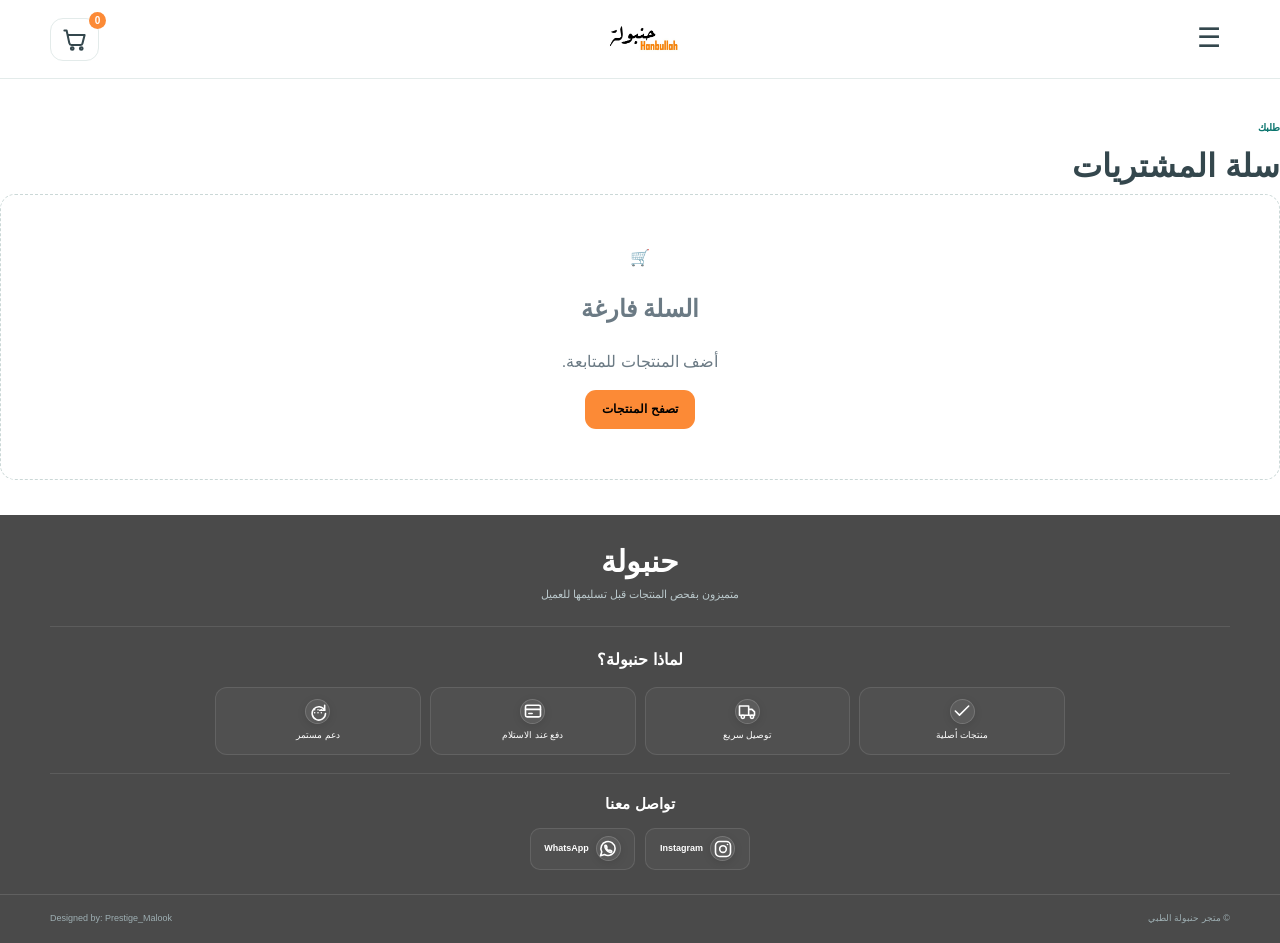
==== commit 05662e7c: "Update cart.html" ====
--- a/cart.html
+++ b/cart.html
@@ -3,10 +3,11 @@
   <div class="container header-row">
     <button class="menu-btn" id="mobileMenuBtn" aria-label="فتح القائمة" aria-expanded="false" type="button">☰</button>
     <a class="brand" href="index.html" aria-label="حنبولة">
-      <strong>حنبولة</strong>
-      <span class="header-logo" aria-hidden="true"><img src="images/logo.png" alt="" onerror="this.style.display='none'"><b>✚</b></span>
-    </a>
-   <a class="cart" href="cart.html" aria-label="السلة">
+      <strong></strong>
+      <div class="header-logo">
+    <img src="images/logo.jpg" alt="حنبولة">
+</div>
+ <a class="cart" href="cart.html" aria-label="السلة">
   <svg class="cart-icon" viewBox="0 0 24 24" aria-hidden="true">
     <path d="M3 4h2l2.4 11.2a2 2 0 0 0 2 1.6h7.8a2 2 0 0 0 1.9-1.4L21 8H6"/>
     <circle cx="10" cy="20" r="1.2"/>
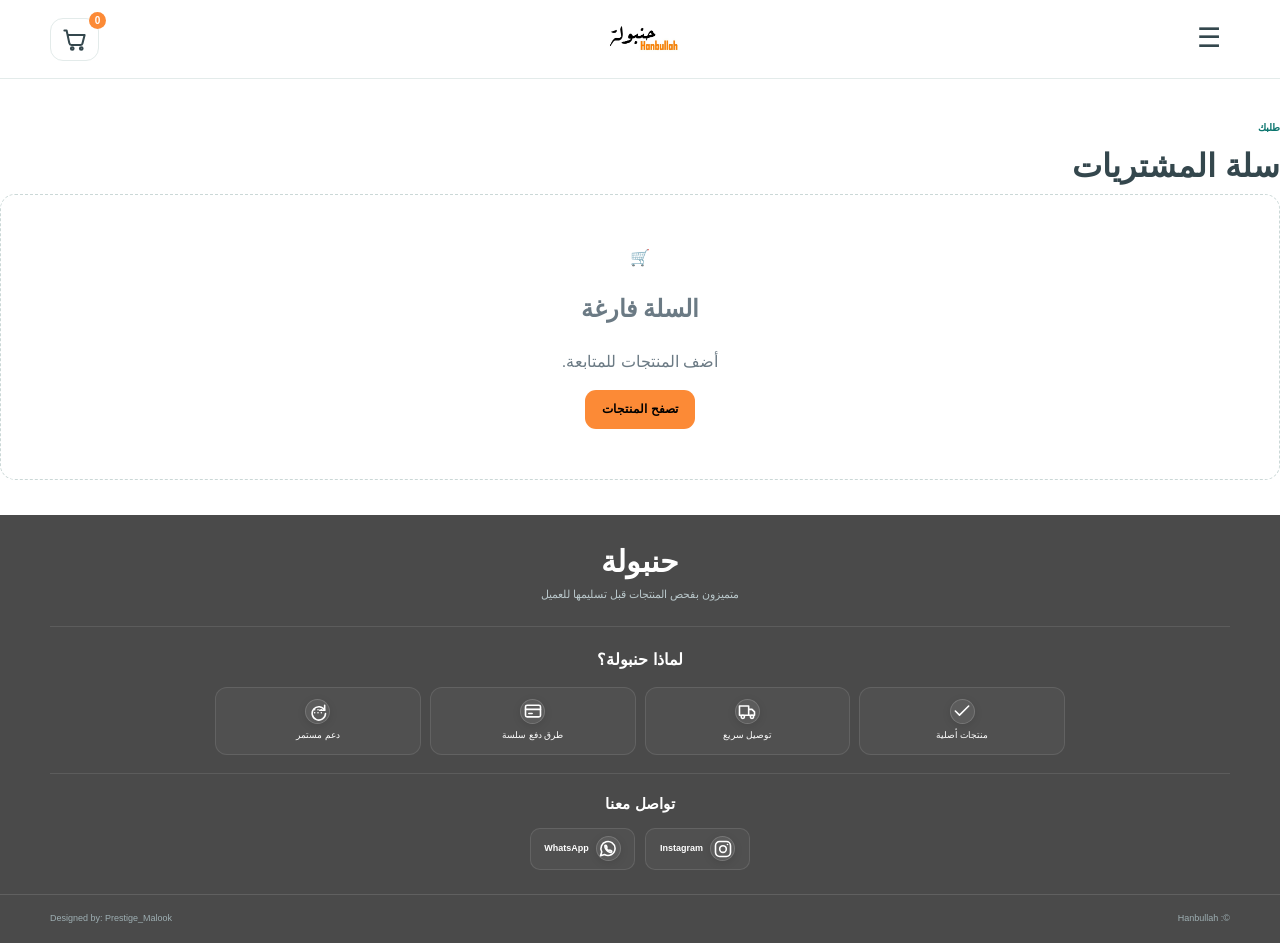
==== commit 8c2b12af: "Update cart.html" ====
--- a/cart.html
+++ b/cart.html
@@ -30,20 +30,20 @@
       <p>متميزون بفحص المنتجات قبل تسليمها للعميل</p>
     </div>
 
-    <div class="footer-benefits">
+  <div class="footer-benefits">
       <h3>لماذا حنبولة؟</h3>
       <div class="footer-benefit-grid">
         <div class="footer-benefit"><span class="benefit-icon"><svg viewBox="0 0 24 24" aria-hidden="true"><path d="M20 6 9 17l-5-5"/></svg></span><span>منتجات أصلية</span></div>
         <div class="footer-benefit"><span class="benefit-icon"><svg viewBox="0 0 24 24" aria-hidden="true"><path d="M3 6h11v11H3zM14 10h4l3 3v4h-7z"/><circle cx="7" cy="19" r="2"/><circle cx="18" cy="19" r="2"/></svg></span><span>توصيل سريع</span></div>
-        <div class="footer-benefit"><span class="benefit-icon"><svg viewBox="0 0 24 24" aria-hidden="true"><rect x="3" y="5" width="18" height="14" rx="2"/><path d="M3 10h18M7 15h4"/></svg></span><span>دفع عند الاستلام</span></div>
+        <div class="footer-benefit"><span class="benefit-icon"><svg viewBox="0 0 24 24" aria-hidden="true"><rect x="3" y="5" width="18" height="14" rx="2"/><path d="M3 10h18M7 15h4"/></svg></span><span>طرق دفع سلسة</span></div>
         <div class="footer-benefit"><span class="benefit-icon"><svg viewBox="0 0 24 24" aria-hidden="true"><path d="M20 11a8 8 0 1 0 1 4"/><path d="M20 5v6h-6"/><path d="M8 10.5h.01M12 10.5h.01M16 10.5h.01M8 14h.01M12 14h.01M16 14h.01"/></svg></span><span>دعم مستمر</span></div>
       </div>
     </div>
     <div class="footer-social">
       <h3>تواصل معنا</h3>
       <div class="social-links">
-        <a href="#" aria-label="Instagram"><span><svg viewBox="0 0 24 24" aria-hidden="true"><rect x="3" y="3" width="18" height="18" rx="5"/><circle cx="12" cy="12" r="4"/><circle cx="17.4" cy="6.6" r="1" fill="currentColor" stroke="none"/></svg></span><b>Instagram</b></a>
-        <a href="#" aria-label="WhatsApp"><span><svg viewBox="0 0 24 24" aria-hidden="true"><path d="M20.5 11.2a8.5 8.5 0 0 1-12.7 7.4L3 20l1.5-4.5A8.5 8.5 0 1 1 20.5 11.2Z"/><path d="M8.2 8.2c.2-.5.5-.6.8-.6h.5c.2 0 .4.1.5.4l.7 1.7c.1.3.1.5-.1.7l-.6.7c.7 1.3 1.7 2.3 3 3l.7-.6c.2-.2.4-.2.7-.1l1.7.7c.3.1.4.3.4.5v.5c0 .3-.1.6-.6.8-.5.2-1.1.2-1.7 0-2.4-.8-4.9-3.3-5.7-5.7-.2-.6-.2-1.2 0-1.7Z"/></svg></span><b>WhatsApp</b></a>
+        <a href="https://www.instagram.com/hanbullah?stkn=cXZuZmZ0dzFzdXk4" aria-label="Instagram"><span><svg viewBox="0 0 24 24" aria-hidden="true"><rect x="3" y="3" width="18" height="18" rx="5"/><circle cx="12" cy="12" r="4"/><circle cx="17.4" cy="6.6" r="1" fill="currentColor" stroke="none"/></svg></span><b>Instagram</b></a>
+        <a href="https://wa.me/966570524721" aria-label="WhatsApp"><span><svg viewBox="0 0 24 24" aria-hidden="true"><path d="M20.5 11.2a8.5 8.5 0 0 1-12.7 7.4L3 20l1.5-4.5A8.5 8.5 0 1 1 20.5 11.2Z"/><path d="M8.2 8.2c.2-.5.5-.6.8-.6h.5c.2 0 .4.1.5.4l.7 1.7c.1.3.1.5-.1.7l-.6.7c.7 1.3 1.7 2.3 3 3l.7-.6c.2-.2.4-.2.7-.1l1.7.7c.3.1.4.3.4.5v.5c0 .3-.1.6-.6.8-.5.2-1.1.2-1.7 0-2.4-.8-4.9-3.3-5.7-5.7-.2-.6-.2-1.2 0-1.7Z"/></svg></span><b>WhatsApp</b></a>
       </div>
     </div>
   </div>
@@ -51,7 +51,7 @@
   <div class="footer-bottom">
     <div class="container footer-bottom-inner">
       <span>Designed by: Prestige_Malook</span>
-      <span>© متجر حنبولة الطبي</span>
+      <span>©: Hanbullah</span>
     </div>
   </div>
 </footer><script src="data/store-data.js"></script><script src="js/app.js"></script><script src="js/cart.js"></script></body></html>
--- a/css/style.css
+++ b/css/style.css
@@ -2,14 +2,14 @@
 *{box-sizing:border-box}body{margin:0;font-family:Arial,Tahoma,sans-serif;color:var(--dark);line-height:1.6}a{text-decoration:none;color:inherit}button,input,select,textarea{font:inherit}button{cursor:pointer}.container{width:min(1180px,calc(100% - 30px));margin:auto}
 .site-header{background:#fff;position:sticky;top:0;z-index:50;box-shadow:0 1px 0 var(--line)}.header-row{height:68px;display:flex;align-items:center;justify-content:space-between}.menu-btn{border:0;background:none;font-size:27px}.brand{position:relative;font-size:25px;font-weight:900;padding-bottom:12px}.brand i{font-style:normal;color:var(--green)}.brand small{position:absolute;right:0;bottom:0;font-size:7px;color:#78868e;white-space:nowrap}.cart{border:1px solid var(--line);border-radius:13px;padding:7px 10px;display:flex;gap:3px;align-items:center}.cart b{background:#FC8A36;color:white;border-radius:50%;min-width:23px;height:23px;line-height:23px;text-align:center;font-size:11px}
 .search-wrap{padding-bottom:9px}.search{height:45px;border:1px solid var(--line);border-radius:13px;display:flex;overflow:hidden;background:#fafcfc}.search input{flex:1;min-width:0;border:0;outline:0;background:none;padding:0 13px}.search button{width:48px;border:0;background:none;color:var(--green);font-size:25px}nav{display:none;border-top:1px solid #f1f3f3}nav.open{display:block}.nav-inner{display:flex;gap:25px;overflow:auto;white-space:nowrap}.nav a{font-size:12px;padding:9px 0;color:#69777f;border-bottom:2px solid transparent}.nav a.active{color:var(--green);border-color:var(--green)}
-.hero{background:linear-gradient(120deg,#edf8f7,#f9fbfb);overflow:hidden}.hero-inner{min-height:315px;display:flex;align-items:center;justify-content:space-between}.hero-copy{max-width:63%;padding:25px 0}.hero-copy>span{font-size:10px;color:var(--green);font-weight:800}.hero h1{font-size:clamp(35px,9vw,65px);line-height:1.08;margin:6px 0 12px;letter-spacing:-1.5px}.hero h1 em{font-style:normal;color:var(--green)}.hero p{font-size:12px;color:var(--muted);margin:0 0 14px}.btn{display:inline-flex;align-items:center;justify-content:center;gap:10px;background:#FC8A36;color:#000000;border:0;border-radius:11px;padding:10px 17px;font-weight:800;font-size:12px}.btn.secondary{background:#808080;color:#FAFAFA;border:1px solid #cfe0de}.hero-visual{position:relative;display:grid;place-items:center;min-width:35%}.hero-circle{width:min(150px,30vw);aspect-ratio:1;border-radius:50%;background:#fff;display:grid;place-items:center;font-size:62px;box-shadow:0 15px 40px #0b756e14}.hero-visual label{position:absolute;bottom:3%;left:-4px;background:#fff;padding:5px 8px;border-radius:8px;font-size:7px;font-weight:800;box-shadow:0 6px 18px #0001}.dots{display:flex;justify-content:center;gap:6px;padding-bottom:10px}.dots i{width:7px;height:7px;border-radius:50%;background:#c9d2d2}.dots .on{background:var(--green)}
+.hero{background:linear-gradient(120deg,#edf8f7,#f9fbfb);overflow:hidden}.hero-inner{min-height:315px;display:flex;align-items:center;justify-content:space-between}.hero-copy{max-width:63%;padding:25px 0}.hero-copy>span{font-size:10px;color:var(--green);font-weight:800}.hero h1{font-size:clamp(35px,9vw,65px);line-height:1.08;margin:6px 0 12px;letter-spacing:-1.5px}.hero h1 em{font-style:normal;color:var(--green)}.hero p{font-size:12px;color:var(--muted);margin:0 0 14px}.btn{display:inline-flex;align-items:center;justify-content:center;gap:10px;background:#FC8A36;color:#000000;border:0;border-radius:11px;padding:10px 17px;font-weight:800;font-size:12px}.btn.secondary{background:#808080;color:#FAFAFA;border:1px solid #cfe0de}.hero-visual{position:relative;display:grid;place-items:center;min-width:35%}.hero-circle{width:min(150px,30vw);aspect-ratio:1;border-radius:50%;background:#fff;display:grid;place-items:center;font-size:62px;box-shadow:0 15px 40px #0b756e14}.hero-visual label{position:absolute;bottom:3%;left:-4px;background:#fff;padding:5px 8px;border-radius:8px;font-size:7px;font-weight:800;box-shadow:0 6px 18px #0001}.dots{display:flex;justify-content:center;gap:6px;padding-bottom:10px}.dots i{width:7px;height:7px;border-radius:50%;background:#808080}.dots .on{background:#FC8A36)}
 .section{padding:32px 0}.featured{background:#f7faf9}.section-head{display:flex;align-items:end;justify-content:space-between;margin-bottom:15px}.section-head h2{font-size:21px;margin:0}.section-head h2 span{color:#FC8A36}.section-head a{font-size:10px;color:#808080;font-weight:800}
-.category-grid{display:grid;grid-template-columns:repeat(2,minmax(0,1fr));gap:9px}.category-card{min-height:118px;border:1px solid #d9ece9;border-radius:15px;background:#f0faf8;padding:12px;display:flex;flex-direction:column;justify-content:center;position:relative;overflow:hidden}.category-card:nth-child(2n){background:#f1f7fc;border-color:#dceaf4}.cat-icon{font-size:29px}.category-card h3{font-size:13px;margin:3px 0}.category-card span{font-size:8px;color:var(--green);font-weight:800}
-.product-grid{display:grid;grid-template-columns:repeat(2,minmax(0,1fr));gap:9px}.product-card{background:#fff;border:1px solid var(--line);border-radius:14px;overflow:hidden}.product-image{height:155px;background:#f1f6f6;display:block;position:relative}.product-image img{width:100%;height:100%;object-fit:cover}.product-image span{position:absolute;top:7px;right:7px;background:#fff;padding:3px 6px;border-radius:6px;font-size:7px;color:var(--green)}.placeholder{display:grid!important;place-items:center}.placeholder:after{content:"🩺";font-size:50px}.product-info{padding:9px}.product-info small{font-size:8px;color:#8b979d}.product-info h3{font-size:12px;line-height:1.35;margin:2px 0 8px}.product-bottom{display:flex;flex-direction:column;gap:6px}.product-bottom strong{font-size:12px;color:#FC8A36}.product-bottom button{width:100%;border:1px solid #cfe3e0;background:#808080;color:#000000;border-radius:8px;padding:6px;font-size:9px;font-weight:800}
+.category-grid{display:grid;grid-template-columns:repeat(2,minmax(0,1fr));gap:9px}.category-card{min-height:118px;border:1px solid #FC8A36;border-radius:15px;background:#f0faf8;padding:12px;display:flex;flex-direction:column;justify-content:center;position:relative;overflow:hidden}.category-card:nth-child(2n){background:#F0F0F0;border-color:#FC8A36}.cat-icon{font-size:29px}.category-card h3{font-size:13px;margin:3px 0}.category-card span{font-size:8px;color:#FC8A36;font-weight:800}
+.product-grid{display:grid;grid-template-columns:repeat(2,minmax(0,1fr));gap:9px}.product-card{background:#F0F0F0;border:1px solid FC8A36;border-radius:14px;overflow:hidden}.product-image{height:155px;background:#f1f6f6;display:block;position:relative}.product-image img{width:100%;height:100%;object-fit:cover}.product-image span{position:absolute;top:7px;right:7px;background:#fff;padding:3px 6px;border-radius:6px;font-size:7px;color:#FC8A36}.placeholder{display:grid!important;place-items:center}.placeholder:after{content:"🩺";font-size:50px}.product-info{padding:9px}.product-info small{font-size:8px;color:#8b979d}.product-info h3{font-size:12px;line-height:1.35;margin:2px 0 8px}.product-bottom{display:flex;flex-direction:column;gap:6px}.product-bottom strong{font-size:12px;color:#FC8A36}.product-bottom button{width:100%;border:1px solid #cfe3e0;background:#808080;color:#000000;border-radius:8px;padding:6px;font-size:9px;font-weight:800}
 .steps{padding:28px 0}.steps-grid{display:grid;grid-template-columns:1fr;gap:14px}.steps-grid>div{border-top:2px solid #808080;padding-top:8px}.steps-grid b{font-size:9px;color:var(--green)}.steps-grid h3{font-size:13px;margin:2px 0}.steps-grid p{font-size:10px;color:var(--muted);margin:0}footer{background:#121b24;color:#cad5da}.footer-grid{display:grid;grid-template-columns:1fr;gap:15px;padding:25px 0}.footer-grid strong{font-size:23px;color:#fff}.footer-grid strong span{color:var(--green)}.footer-grid h4{color:#fff;margin:0}.footer-grid a,.footer-grid p{font-size:10px;margin:3px 0}.copyright{text-align:center;border-top:1px solid #ffffff12;padding:10px;font-size:9px}
 .page{padding:35px 0;min-height:65vh}.page-head span,.eyebrow{font-size:10px;color:var(--green);font-weight:900}.page-head h1{font-size:32px;margin:2px 0}.page-head p{color:var(--muted);font-size:12px}.filters{display:flex;gap:8px;margin-bottom:18px}.filters input,.filters select{border:1px solid var(--line);border-radius:9px;padding:9px;outline:0}.filters input{flex:1}.filters select{min-width:210px}.empty{text-align:center;border:1px dashed #cbd8d7;border-radius:15px;padding:50px 15px;color:var(--muted)}.hidden{display:none}
 .product-detail{display:grid;grid-template-columns:1fr 1fr;gap:35px}.detail-image{height:500px;border-radius:18px;background:#f2f7f7;overflow:hidden}.detail-image img{width:100%;height:100%;object-fit:cover}.detail-content h1{font-size:38px;line-height:1.15}.detail-price{font-size:25px;color:#FC8A36;font-weight:900}.detail-content>p{color:var(--muted)}.qty-row{display:flex;align-items:center;margin:18px 0}.qty-row button{width:40px;height:40px;border:1px solid var(--line);background:#f8fafb}.qty-row input{width:55px;height:40px;border:1px solid var(--line);text-align:center}.full{width:100%;margin-bottom:8px}
-.cart-layout{display:grid;grid-template-columns:1.4fr .7fr;gap:20px}.cart-items{border:1px solid var(--line);border-radius:15px;overflow:hidden}.cart-row{display:grid;grid-template-columns:65px 1fr auto auto auto;gap:10px;align-items:center;padding:12px;border-bottom:1px solid var(--line)}.cart-row img{width:65px;height:65px;object-fit:cover;border-radius:9px;background:#f2f7f7}.cart-row h3{font-size:12px;margin:0}.cart-row small{font-size:10px;color:var(--muted)}.compact{margin:0}.compact button{width:28px;height:28px}.remove{border:0;background:none;color:#b42323;font-size:10px}.order-box{border:1px solid var(--line);border-radius:15px;padding:16px;position:sticky;top:115px}.summary{display:flex;justify-content:space-between}.order-box label{display:block;font-size:9px;font-weight:800;margin:8px 0}.order-box input,.order-box textarea{width:100%;display:block;margin-top:4px;border:1px solid var(--line);border-radius:8px;padding:8px;outline:0}.order-box textarea{min-height:65px}.wa{width:100%;border:0;background:#168a48;color:#fff;border-radius:9px;padding:10px;font-weight:900;font-size:11px}.toast{position:fixed;bottom:18px;right:18px;background:#17212b;color:#fff;padding:9px 13px;border-radius:9px;opacity:0;transition:.2s;z-index:100}.toast.show{opacity:1}
+.cart-layout{display:grid;grid-template-columns:1.4fr .7fr;gap:20px}.cart-items{border:1px solid var(--line);border-radius:15px;overflow:hidden}.cart-row{display:grid;grid-template-columns:65px 1fr auto auto auto;gap:10px;align-items:center;padding:12px;border-bottom:1px solid var(--line)}.cart-row img{width:65px;height:65px;object-fit:cover;border-radius:9px;background:#f2f7f7}.cart-row h3{font-size:12px;margin:0}.cart-row small{font-size:10px;color:var(--muted)}.compact{margin:0}.compact button{width:28px;height:28px}.remove{border:0;background:none;color:#b42323;font-size:10px}.order-box{border:1px solid var(--line);border-radius:15px;padding:16px;position:sticky;top:115px}.summary{display:flex;justify-content:space-between}.order-box label{display:block;font-size:9px;font-weight:800;margin:8px 0}.order-box input,.order-box textarea{width:100%;display:block;margin-top:4px;border:1px solid var(--line);border-radius:8px;padding:8px;outline:0}.order-box textarea{min-height:65px}.wa{width:100%;border:0;background:#FC8A36;color:#FAFAFA;border-radius:9px;padding:10px;font-weight:900;font-size:11px}.toast{position:fixed;bottom:18px;right:18px;background:#17212b;color:#fff;padding:9px 13px;border-radius:9px;opacity:0;transition:.2s;z-index:100}.toast.show{opacity:1}
 @media(min-width:901px){.header-row{height:78px}.search-wrap{position:absolute;left:50%;top:17px;transform:translateX(-50%);width:45vw;max-width:560px;padding:0}.nav{display:block}.hero-inner{min-height:430px}.hero-copy{max-width:55%}.category-grid{grid-template-columns:repeat(3,1fr)}.product-grid{grid-template-columns:repeat(4,1fr)}.product-bottom{flex-direction:row;align-items:center;justify-content:space-between}.product-bottom button{width:auto}.steps-grid{grid-template-columns:repeat(3,1fr)}.footer-grid{grid-template-columns:2fr 1fr 1fr}}
 @media(max-width:600px){.hero-inner{min-height:300px}.hero-copy{max-width:64%}.hero h1{font-size:37px}.hero p{font-size:11px;line-height:1.75}.hero-circle{width:120px;font-size:52px}.section{padding:30px 0}.category-grid{grid-template-columns:repeat(2,minmax(0,1fr))}.product-grid{grid-template-columns:repeat(2,minmax(0,1fr))}.product-image{height:150px}.product-detail{grid-template-columns:1fr;gap:18px}.detail-image{height:315px}.detail-content h1{font-size:29px}.cart-layout{grid-template-columns:1fr}.order-box{position:static}.cart-row{grid-template-columns:56px 1fr auto;gap:7px}.cart-row img{width:56px;height:56px}.cart-row>strong{grid-column:2}.filters{flex-direction:column}.filters select{min-width:0}.footer-grid{grid-template-columns:1fr}}
 @media(max-width:360px){.hero h1{font-size:33px}.hero-circle{width:105px}.product-image{height:140px}}
@@ -35,7 +35,7 @@
 .hero-slider .slide.active{opacity:1}
 .hero-slider img{width:100%;height:100%;object-fit:cover;display:block}
 .slider-arrows{position:absolute;inset:0;display:flex;align-items:center;justify-content:space-between;padding:0 5px;pointer-events:none}
-.slider-arrows button{pointer-events:auto;width:28px;height:28px;border:0;border-radius:50%;background:#ffffffd9;color:var(--green);font-size:22px;line-height:20px}
+.slider-arrows button{pointer-events:auto;width:28px;height:28px;border:0;border-radius:50%;background:#ffffffd9;color:#F808080;font-size:22px;line-height:20px}
 .hero-dots{display:none}
 
 .category-card .cat-icon{font-size:29px}
@@ -93,8 +93,8 @@
 .hero-slider img{width:100%;height:100%;display:block;object-fit:cover}
 .hero-slider .slide img[src=""]{display:none}
 .dots{padding:8px 0 5px;display:flex;justify-content:center;gap:7px}
-.dots button{width:7px;height:7px;padding:0;border:0;border-radius:50%;background:#c8d5d4}
-.dots button.on{width:9px;height:9px;background:var(--green)}
+.dots button{width:7px;height:7px;padding:0;border:0;border-radius:50%;background:#808080}
+.dots button.on{width:9px;height:9px;background:#FC8A36}
 .slider-arrows{display:none!important}
 
 .steps{padding:22px 0 28px;background:#fff}
@@ -627,16 +627,16 @@
   /* =========================
      04 - البانر
      ========================= */
-  --hb-banner-bg: #f4faf9;
+  --hb-banner-bg: #F5F5F5;
   --hb-banner-overlay: rgba(0,0,0,0);
 
   /* =========================
      05 - كروت الأقسام
      ========================= */
-  --hb-category-bg: #ffffff;
-  --hb-category-name: #34474d;
-  --hb-category-border: #e5eeee;
-  --hb-category-hover: #f4faf9;
+  --hb-category-bg: #F0F0F0;
+  --hb-category-name: #000000;
+  --hb-category-border: #FC8A36;
+  --hb-category-hover: #808080;
 
   /* =========================
      06 - كروت المنتجات
@@ -1000,4 +1000,5 @@
 #cartCount{
   background:#FC8A36;
   color:#ffffff;
-}+}
+
